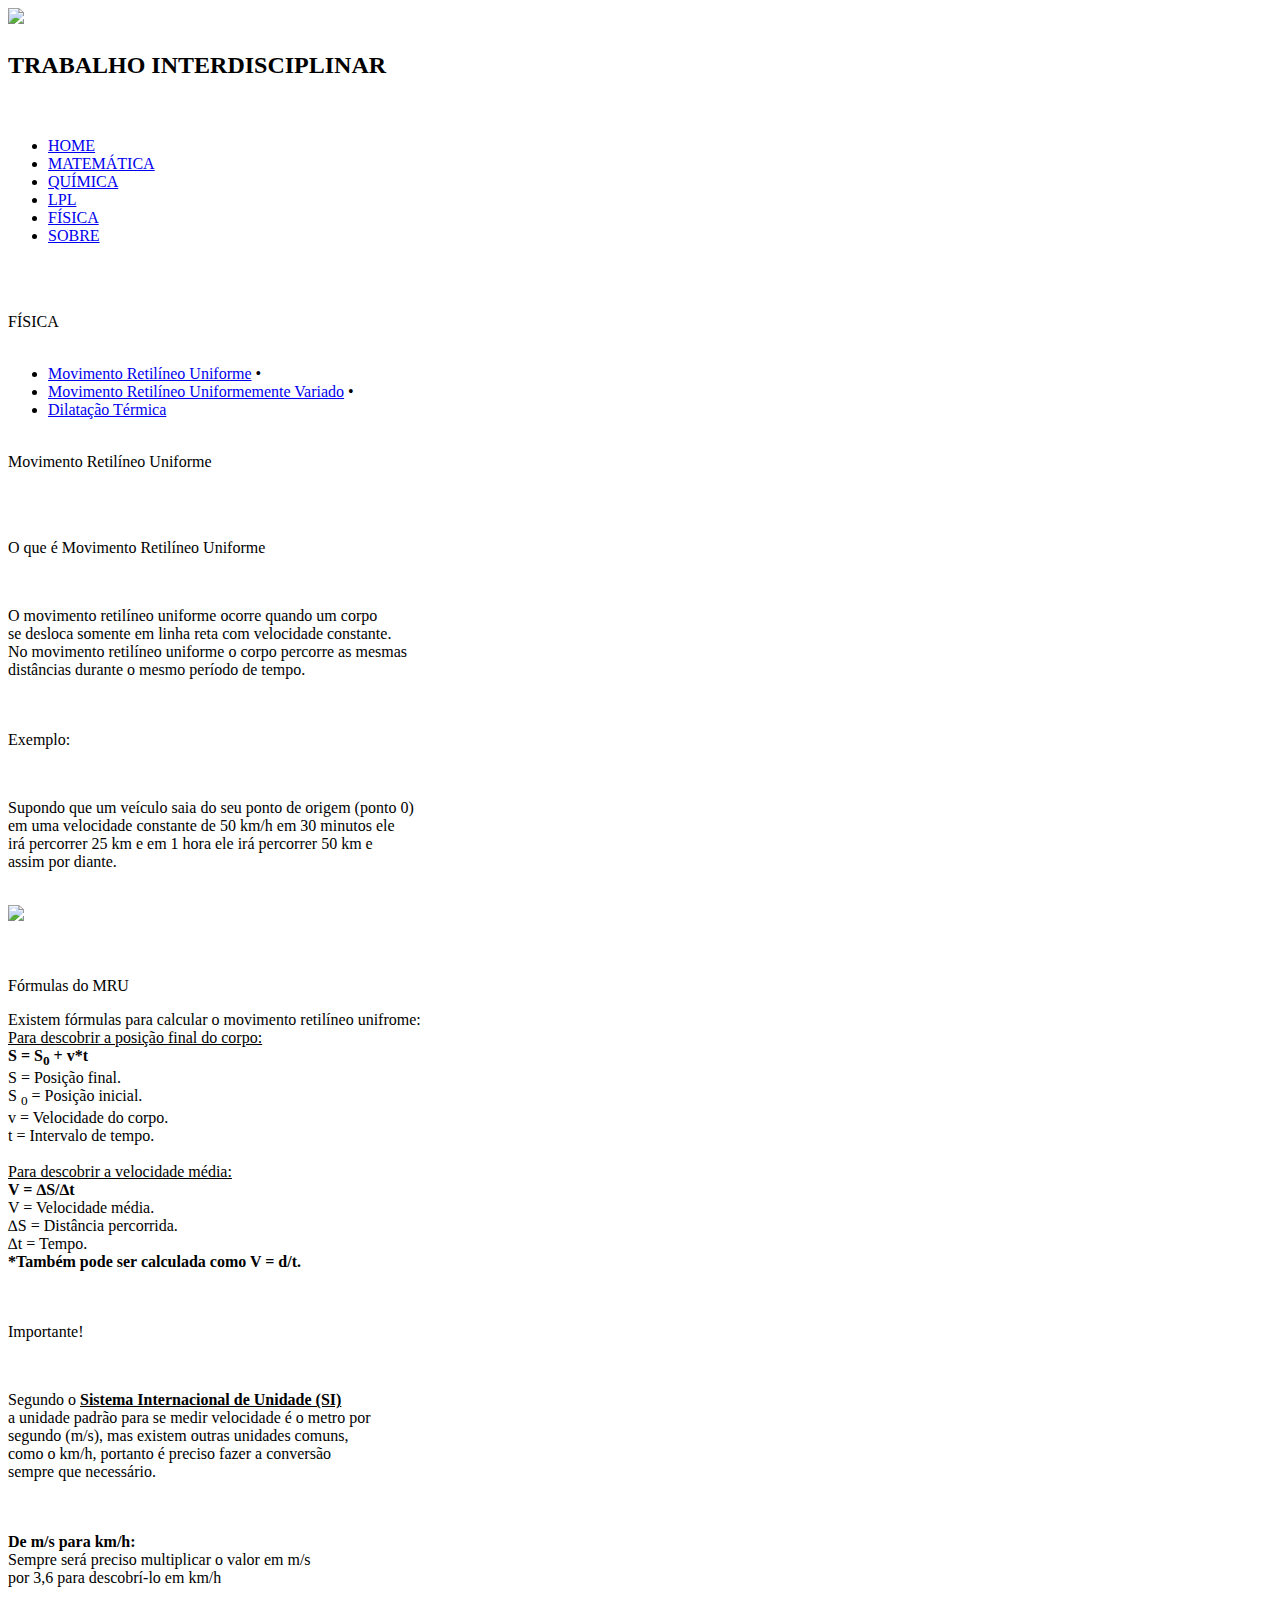
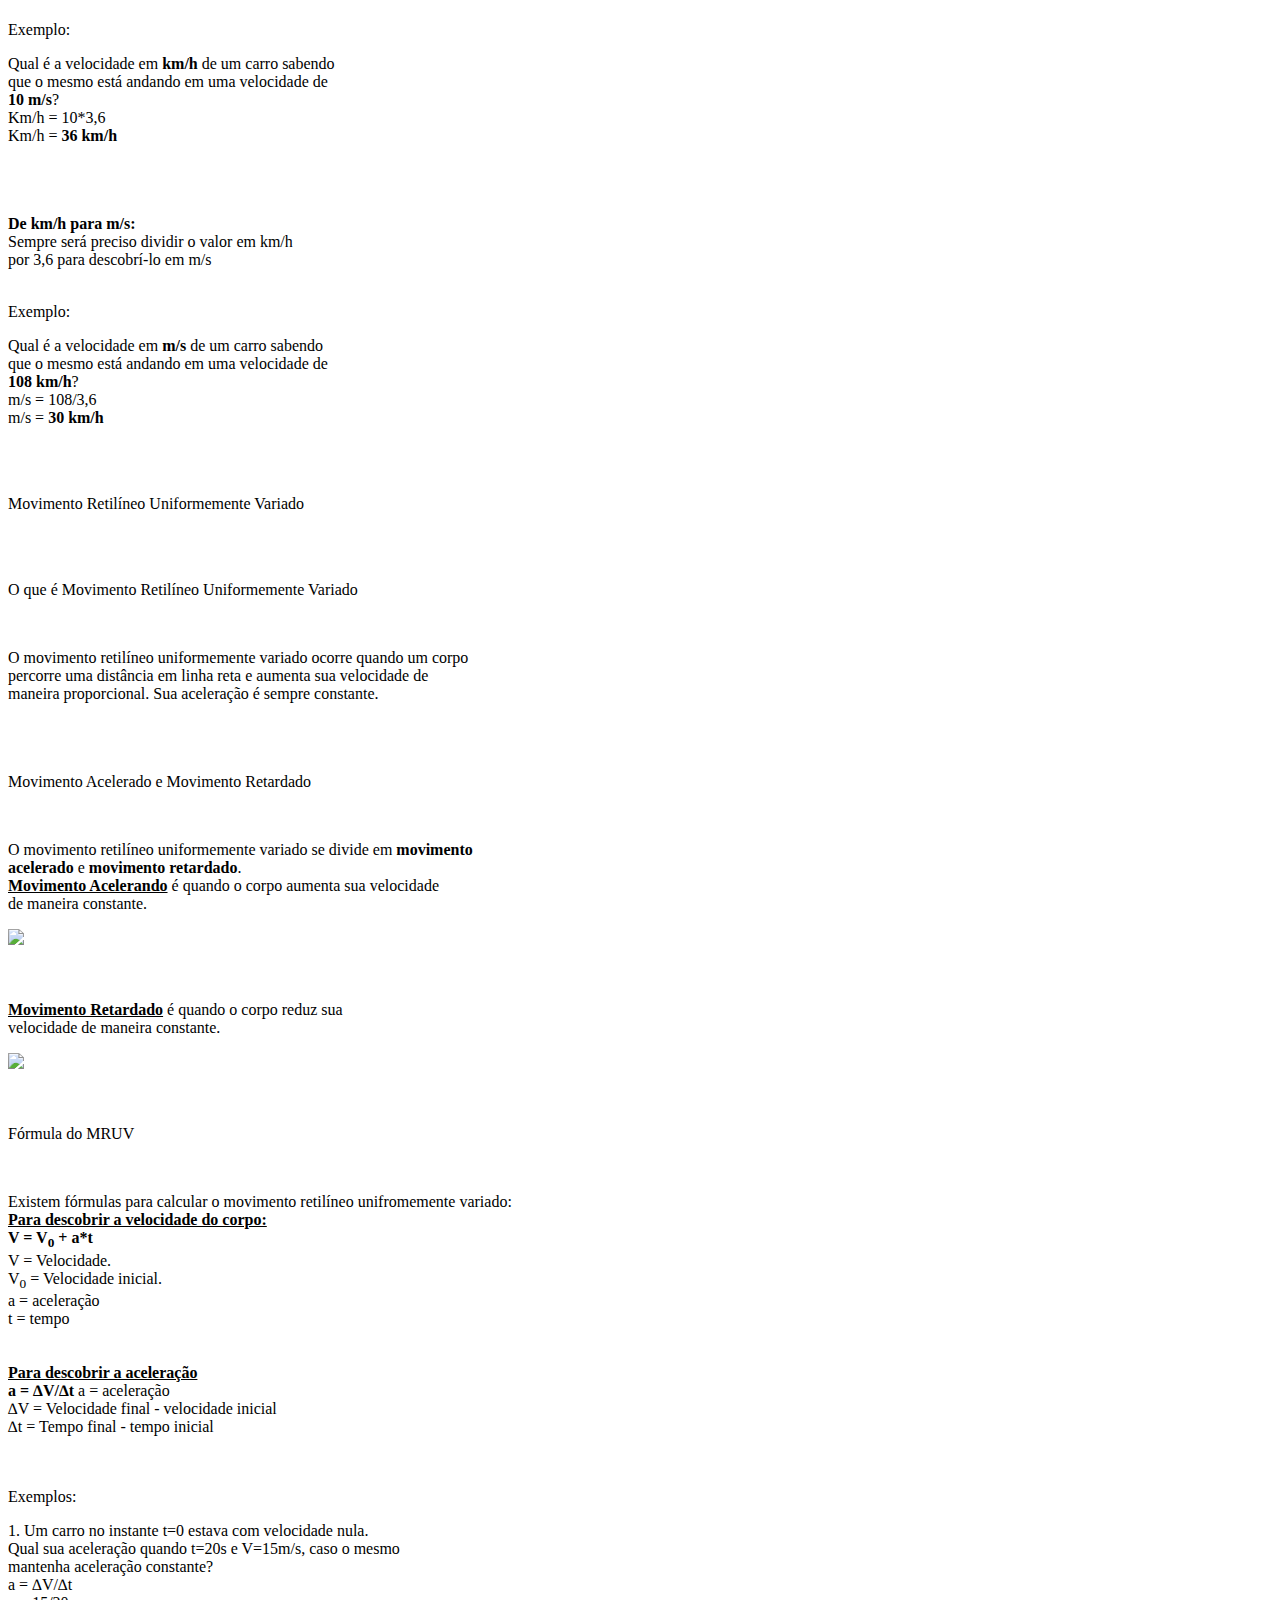
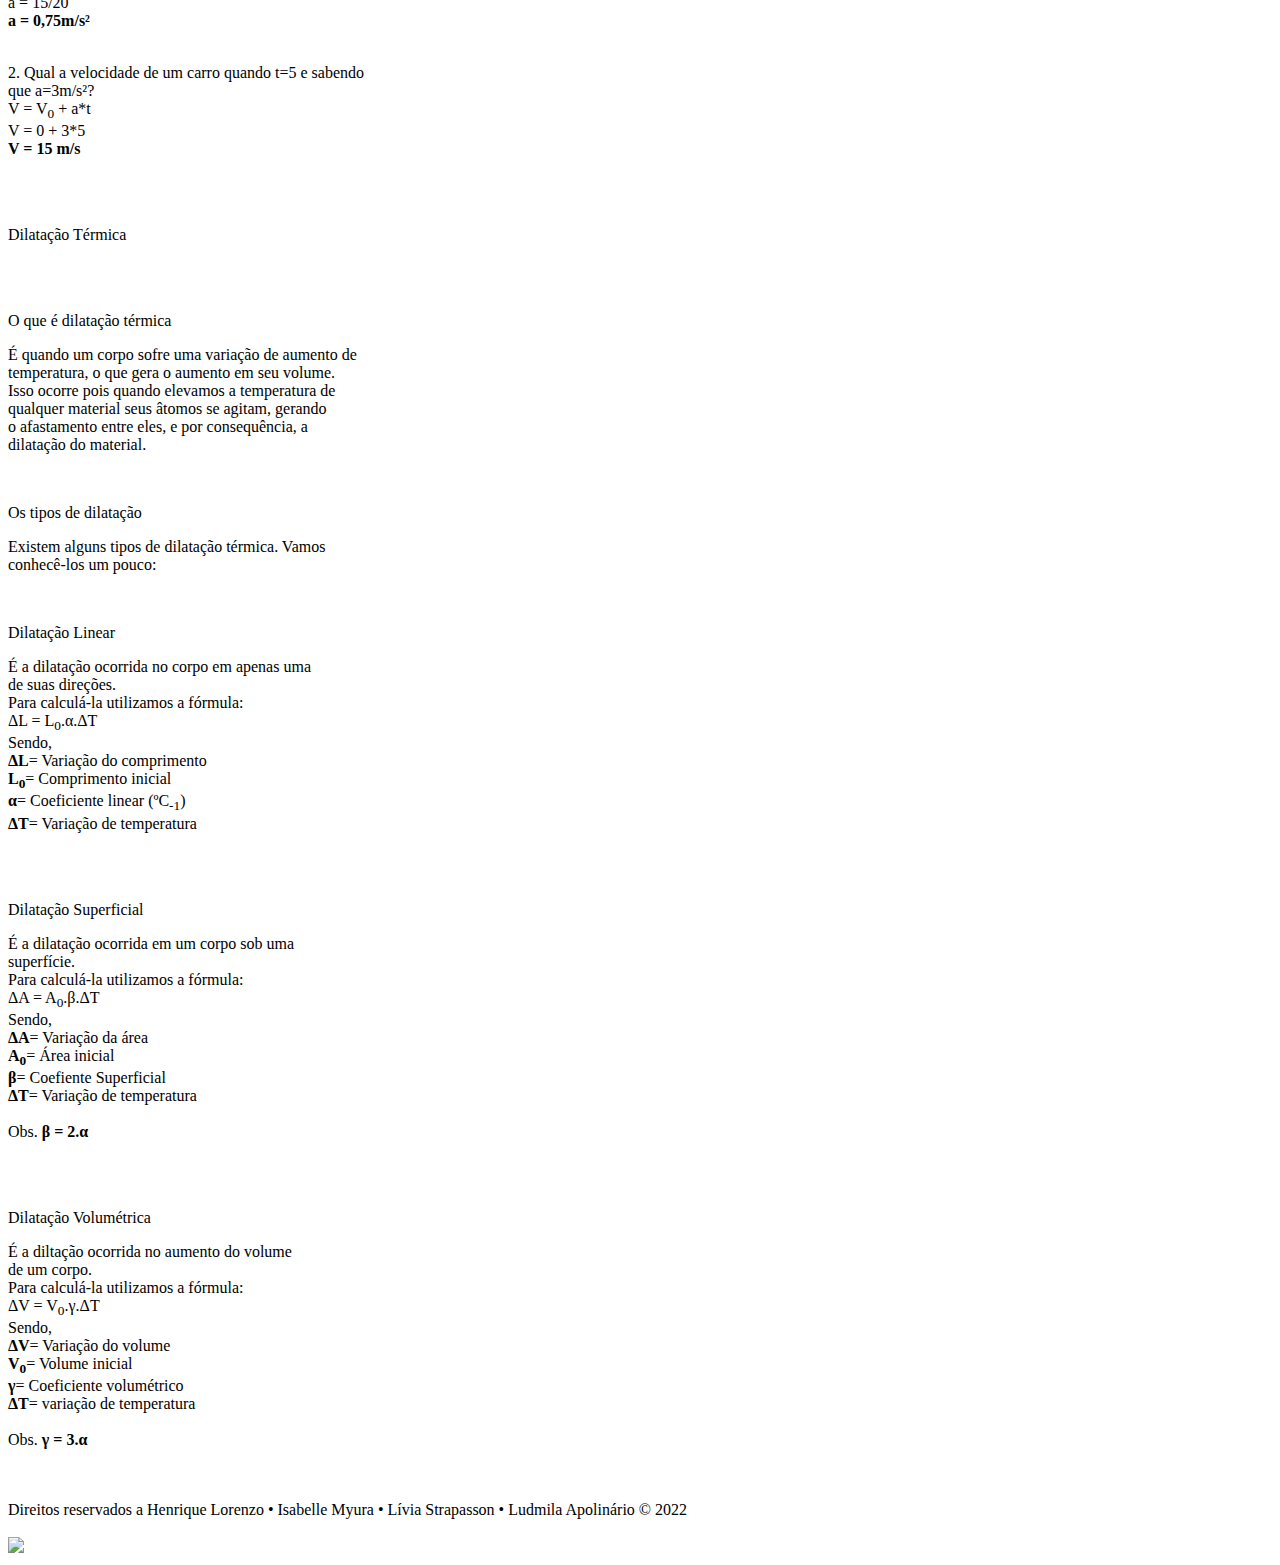
==== fisica.html @ 41723ebc "Add files via upload" ====
<!DOCTYPE html>
<html lang="pt-br">
<head>    
    
    <!-- Meta Tags -->
    <meta charset="UTF-8">
    <meta http-equiv="X-UA-Compatible" content="IE=edge">
    <meta name="viewport" content="width=device-width, initial-scale=1.0">
    <meta name="author" content="Henrique Lorenzo">
    <meta name="copyright" content="2022 © Henrique Lorenzo · Isabelle Myura · Lívia Strapasson · Ludmila Apolinário">
    <meta name="description" content="FÍSICA">
    <meta name="keywords" content="MRU, MRUV, Movimento, Uniforme, Variavél, Retilíneo, Dilatação termica">

    <!-- Título da página -->
    <title>TRABALHO INTERDISCIPLINAR - Física</title>

    <!-- Estilo CSS -->
    <link rel="stylesheet" href="../site_interdisciplinar/css/index.css">
    <link rel="stylesheet" href="../site_interdisciplinar/css/estilo_fisica.css">

</head>
<body>

    <!-- Cabeçalho -->
    <header>
            <title class="titulo_cabecalho"> TRABALHO INTERDISCIPLINAR </title>
        
        <!--Logo do site-->
        <div>
            <img class="logo" src="../site_interdisciplinar/imagens/polivalente.png">
        </div>

        <!--Título do site-->    
        <h2>
            <p class="titulo-site">
                TRABALHO INTERDISCIPLINAR
            </p>
        </h2> <br>
            
        <!--Barra de navegação do site-->
        <nav>
            <ul>
                <li>
                    <a href="index.html"> HOME </a>
                </li>
                <li>
                    <a href="matematica.html"> MATEMÁTICA </a>
                </li>
                <li>
                    <a href="quimica.html"> QUÍMICA </a>
                </li>
                <li>
                    <a href="lpl.html"> LPL </a>
                </li>
                <li>
                    <a href="fisica.html"> FÍSICA </a>
                </li>
                <li>
                    <a href="sobre.html"> SOBRE </a>
                </li>
            </ul>
        </nav>
    </header>

    <!-- Conteúdo principal -->
<main>
<br>
<section class="caixa">
        <br>

        <!-- Matéria -->
        <p id="titulo">
            FÍSICA <br> <br>
        </p>

        <!-- Barra de navegação dos temas -->
        <ul>
            <li>
                <a href="#mru">Movimento Retilíneo Uniforme</a> •
            </li>
            <li>
                <a href="#mruv">Movimento Retilíneo Uniformemente Variado</a> •
            </li>
            
            <li>
                <a href="#dt">Dilatação Térmica</a> <br> <br> 
            </li>
        </ul>
        
        <p id="mru">Movimento Retilíneo Uniforme </p> <br> <br>

        <p class="topicos">O que é Movimento Retilíneo Uniforme</p> <br> 

            <p class="materia">
                O movimento retilíneo uniforme ocorre quando um corpo <br>
                se desloca somente em linha reta com velocidade constante.<br>
                No movimento retilíneo uniforme o corpo percorre as mesmas <br>
                distâncias durante o mesmo período de tempo. <br> <br> <br>
            </p>

        <p class="topicos">Exemplo:</p> <br>

            <p class="materia">
                Supondo que um veículo saia do seu ponto de origem (ponto 0) <br>
                em uma velocidade constante de 50 km/h em 30 minutos ele <br>
                irá percorrer 25 km e em 1 hora ele irá percorrer 50 km e <br>
                assim por diante. <br> <br>
            </p>

        <img class="fotos" src="../site_interdisciplinar/imagens/mu.jpg"> <br> <br> <br>

        <p class="topicos">Fórmulas do MRU</p>

            <p class="materia">
                Existem fórmulas para calcular o movimento retilíneo unifrome: <br>
                <u> Para descobrir a posição final do corpo: </u> <br> 
                <strong> S = S<sub>0</sub> + v*t </strong> <br>
                S = Posição final. <br>
                S <sub>0</sub> = Posição inicial. <br>
                v = Velocidade do corpo. <br>
                t = Intervalo de tempo. <br> <br>
                <u> Para descobrir a velocidade média: </u> <br>
                <strong> V = ∆S/∆t </strong> <br>
                V = Velocidade média. <br>
                ∆S = Distância percorrida. <br>
                ∆t = Tempo. <br>
                <strong>*Também pode ser calculada como V = d/t. </strong> <br> <br> <br>
            </p>

        <p id="importante">Importante!</p> <br>

            <p class="materia">
                Segundo o <strong><u>Sistema Internacional de Unidade (SI)</u></strong> <br>
                a unidade padrão para se medir velocidade é o metro por <br>
                segundo (m/s), mas existem outras unidades comuns, <br>
                como o km/h, portanto é preciso fazer a conversão <br>
                sempre que necessário. <br> <br> <br>
            </p>

            <p class="materia">
                <strong>De m/s para km/h:</strong> <br>
                Sempre será preciso multiplicar o valor em m/s <br>
                por 3,6 para descobrí-lo em km/h <br> <br>
            </p>

        <p class="topicos">Exemplo:</p>

            <p class="materia">
                Qual é a velocidade em <strong>km/h</strong> de um carro sabendo <br>
                que o mesmo está andando em uma velocidade de <br>
                <strong>10 m/s</strong>?<br>
                Km/h = 10*3,6 <br>
                Km/h = <strong> 36 km/h </strong> <br> <br> <br> <br>
            </p>

            <p class="materia">
                <strong> De km/h para m/s: </strong><br>
                Sempre será preciso dividir o valor em km/h <br>
                por 3,6 para descobrí-lo em m/s <br> <br>
            </p>

        <p class="topicos">Exemplo:</p>

            <p class="materia">
                Qual é a velocidade em <strong>m/s</strong> de um carro sabendo <br>
                que o mesmo está andando em uma velocidade de <br>
                <strong>108 km/h</strong>?<br>
                m/s = 108/3,6 <br>
                m/s = <strong> 30 km/h</strong> <br> <br>
            </p>
</section>
<section class="caixa">
        <br>
        <p id="mruv">Movimento Retilíneo Uniformemente Variado </p> <br> <br>

        <p class="topicos">O que é Movimento Retilíneo Uniformemente Variado</p> <br>

            <p class="materia">
                O movimento retilíneo uniformemente variado ocorre quando um corpo <br>
                percorre uma distância em linha reta e aumenta sua velocidade de <br>
                maneira proporcional. Sua aceleração é sempre constante. <br> <br> <br> <br>

        <p class="topicos">Movimento Acelerado e Movimento Retardado</p> <br>

            <p class="materia">
                O movimento retilíneo uniformemente variado se divide em <strong>movimento <br>
                acelerado</strong> e <strong>movimento retardado</strong>. <br>
                <strong><u> Movimento Acelerando</u></strong> é quando o corpo aumenta sua velocidade <br>
                de maneira constante. <br>
            </p>

        <img src="../site_interdisciplinar/imagens/ma.png" class="fotos"> <br> <br> <br>

            <p class="materia">
                <strong><u> Movimento Retardado</u></strong> é quando o corpo reduz sua <br>
                velocidade de maneira constante. <br>
            </p>

        <img src="../site_interdisciplinar/imagens/mr.png" class="fotos"> <br> <br> <br>

        <p class="topicos">Fórmula do MRUV</p> <br>

            <p class="materia">
                Existem fórmulas para calcular o movimento retilíneo unifromemente variado: <br>
                <u><strong> Para descobrir a velocidade do corpo: </strong></u> <br> 
                    <strong> V = V<sub>0</sub> + a*t </strong> <br>
                    V = Velocidade. <br>
                    V<sub>0</sub> = Velocidade inicial. <br>
                    a = aceleração <br>
                    t = tempo <br> <br> <br>
                    <u><strong> Para descobrir a aceleração </strong></u> <br>
                    <strong> a = ∆V/∆t </strong>
                    a = aceleração <br>
                    ∆V = Velocidade final - velocidade inicial <br>
                    ∆t = Tempo final - tempo inicial <br> <br> <br>
            </p>

        <p class="topicos">Exemplos:</p>

            <p class="materia">
                1. Um carro no instante t=0 estava com velocidade nula. <br>
                Qual sua aceleração quando t=20s e V=15m/s, caso o mesmo <br>
                mantenha aceleração constante? <br>
                a = ∆V/∆t <br>
                a = 15/20 <br>
                <strong> a = 0,75m/s² </strong><br> <br>


            <p class="materia">
                2. Qual a velocidade de um carro quando t=5 e sabendo <br>
                que a=3m/s²? <br>
                V = V<sub>0</sub> + a*t <br>
                V = 0 + 3*5 <br>
                <strong> V = 15 m/s </strong> <br> <br>
            </p>
</section>
<section class="caixa">
        <br>
        <p id="dt">Dilatação Térmica </p> <br> <br>

        <p class="topicos">O que é dilatação térmica</p>

            <p class="materia">
                É quando um corpo sofre uma variação de aumento de <br>
                temperatura, o que gera o aumento em seu volume. <br>
                Isso ocorre pois quando elevamos a temperatura de <br>
                qualquer material seus âtomos se agitam, gerando <br>
                o afastamento entre eles, e por consequência, a <br>
                dilatação do material.
            </p> <br>

        <p class="topicos">Os tipos de dilatação</p> 

            <p class="materia">
                Existem alguns tipos de dilatação térmica. Vamos <br>
                conhecê-los um pouco:
            </p> <br>

        <p class="sub_topicos">Dilatação Linear</p>

            <p class="materia">
                É a dilatação ocorrida no corpo em apenas uma <br>
                de suas direções. <br>
                Para calculá-la utilizamos a fórmula: <br>
                ΔL = L<sub>0</sub>.α.ΔT <br>
                Sendo, <br>
                <strong>ΔL</strong>= Variação do comprimento <br>
                <strong>L<sub>0</sub></strong>= Comprimento inicial <br>
                <strong>α</strong>= Coeficiente linear (ºC<sub>-1</sub>) <br>
                <strong>ΔT</strong>= Variação de temperatura 
            </p> <br> <br>

        <p class="sub_topicos">Dilatação Superficial</p>

            <p class="materia">
                É a dilatação ocorrida em um corpo sob uma <br>
                superfície. <br>
                Para calculá-la utilizamos a fórmula: <br>
                ΔA = A<sub>0</sub>.β.ΔT <br>
                Sendo, <br>
                <strong>ΔA</strong>= Variação da área <br>
                <strong>A<sub>0</sub></strong>= Área inicial <br>
                <strong>β</strong>= Coefiente Superficial <br>
                <strong>ΔT</strong>= Variação de temperatura <br> <br>
                Obs. <strong>β = 2.α</strong>
            </p> <br> <br>

        <p class="sub_topicos">Dilatação Volumétrica</p>

            <p class="materia">
                É a diltação ocorrida no aumento do volume <br>
                de um corpo. <br>
                Para calculá-la utilizamos a fórmula: <br>
                ΔV = V<sub>0</sub>.γ.ΔT <br>
                Sendo, <br>
                <strong>ΔV</strong>= Variação do volume <br>
                <strong>V<sub>0</sub></strong>= Volume inicial <br>
                <strong>γ</strong>= Coeficiente volumétrico <br>
                <strong>ΔT</strong>= variação de temperatura <br> <br>
                Obs. <strong>γ = 3.α</strong>
            </p> <br>
</section>
</main>

    <!--Rodapé-->
    <br>
    <footer id="footer"> Direitos reservados a Henrique Lorenzo • Isabelle Myura • Lívia Strapasson • Ludmila Apolinário © 2022 <br> <br>
        <img id="fotos" src="../site_interdisciplinar/imagens/logo.jpeg">
    </footer> 
</body>
</html>
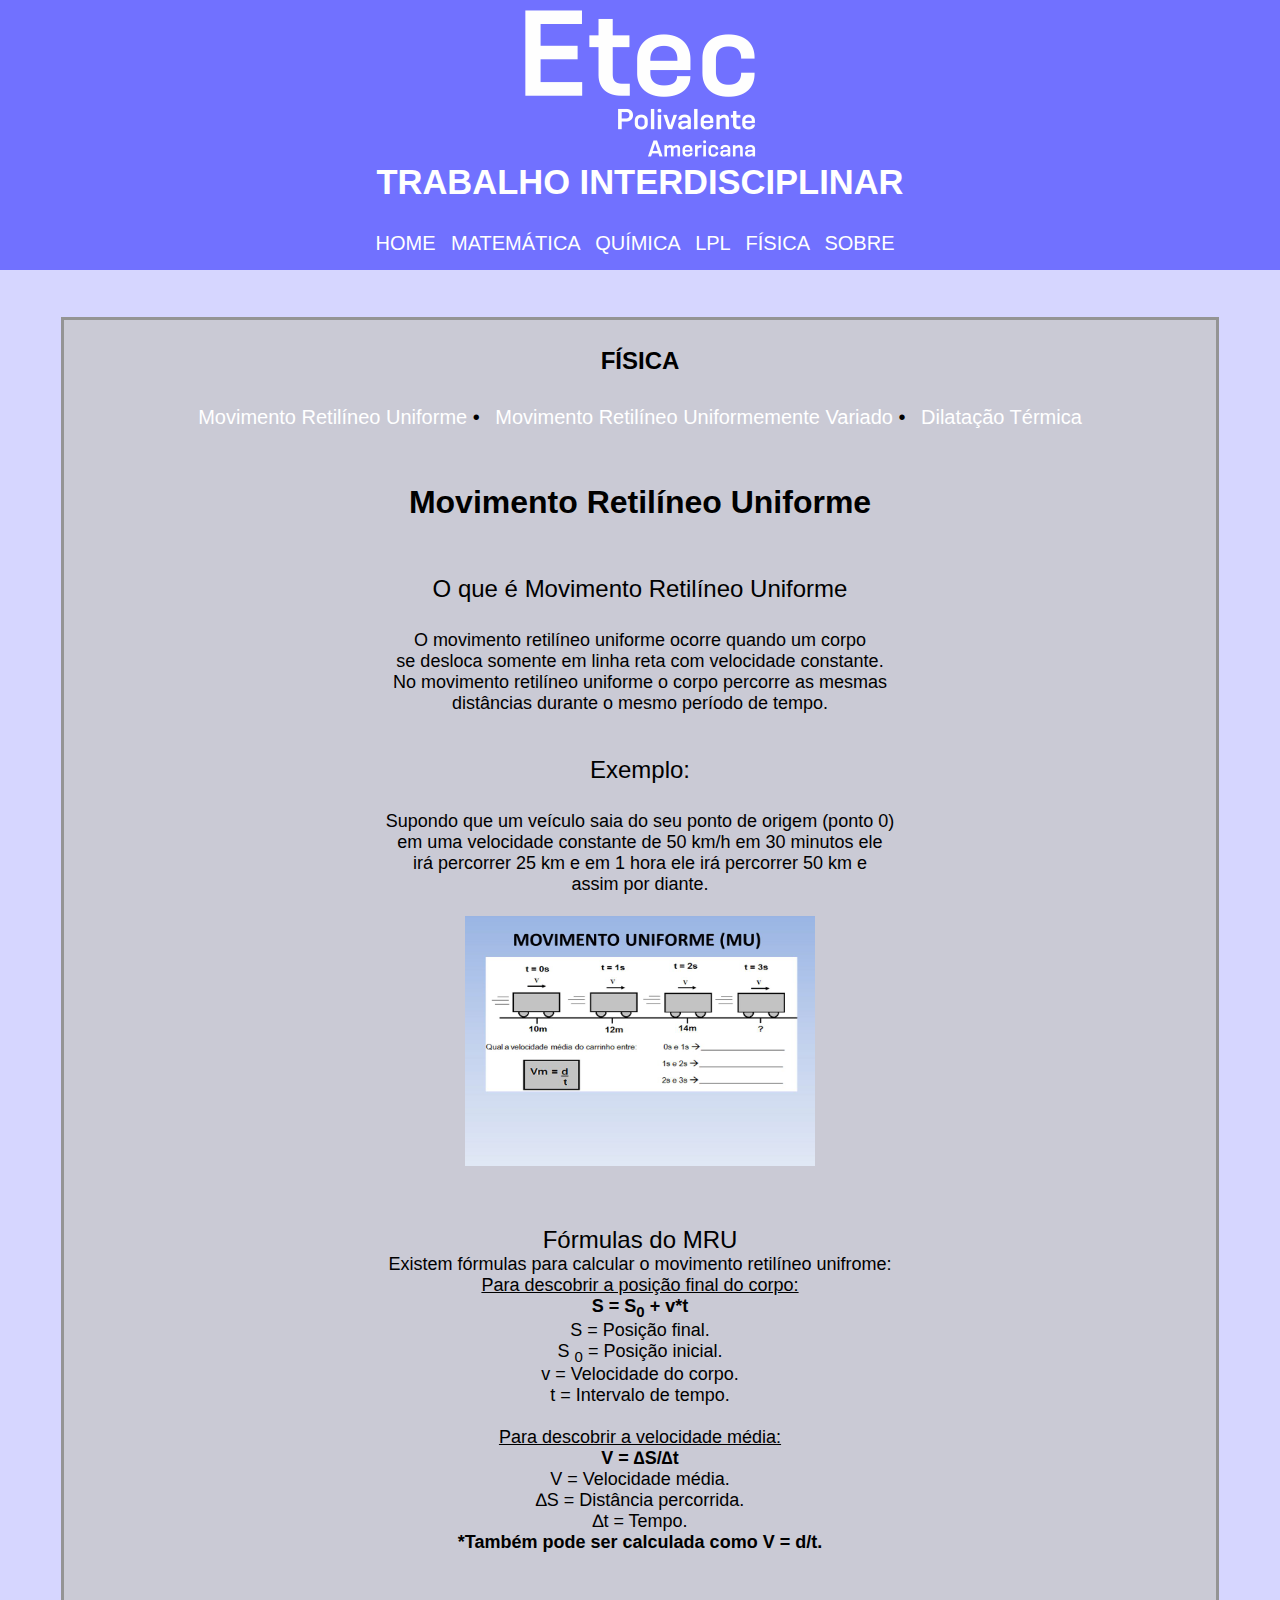
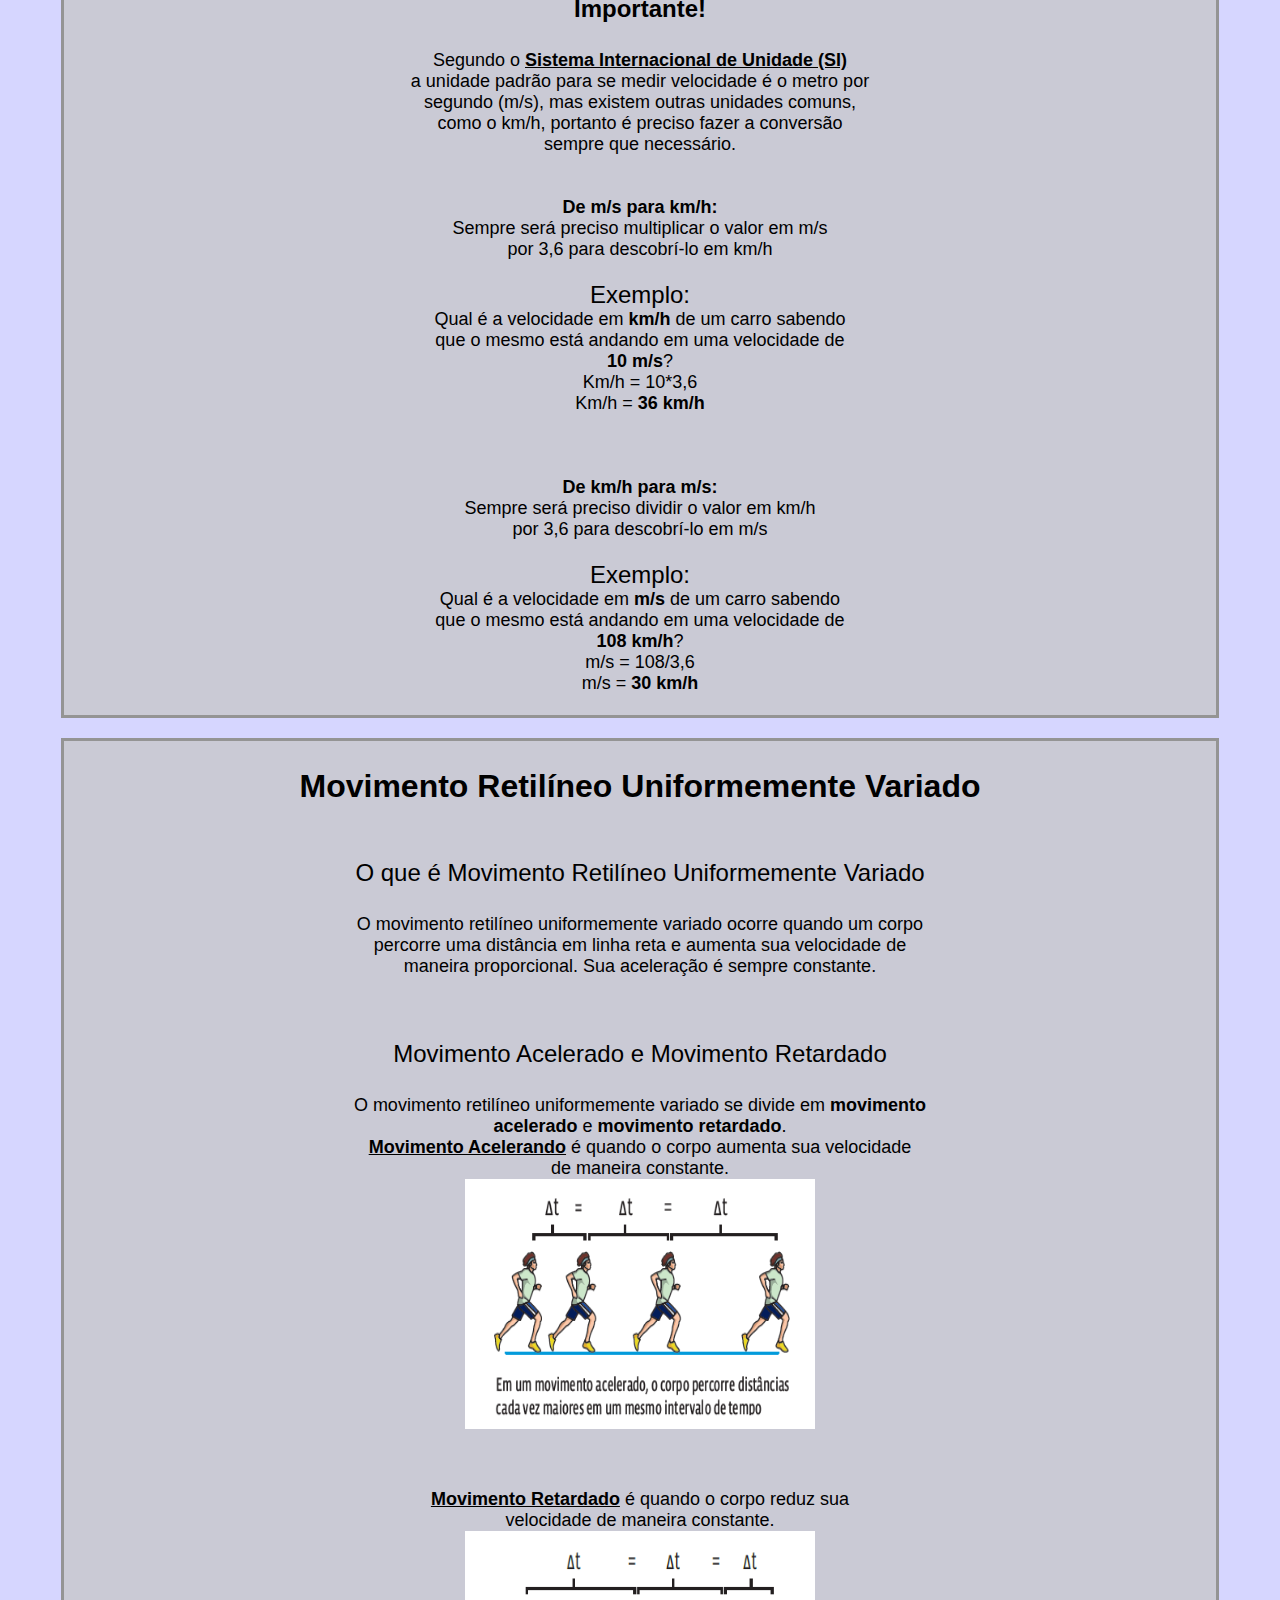
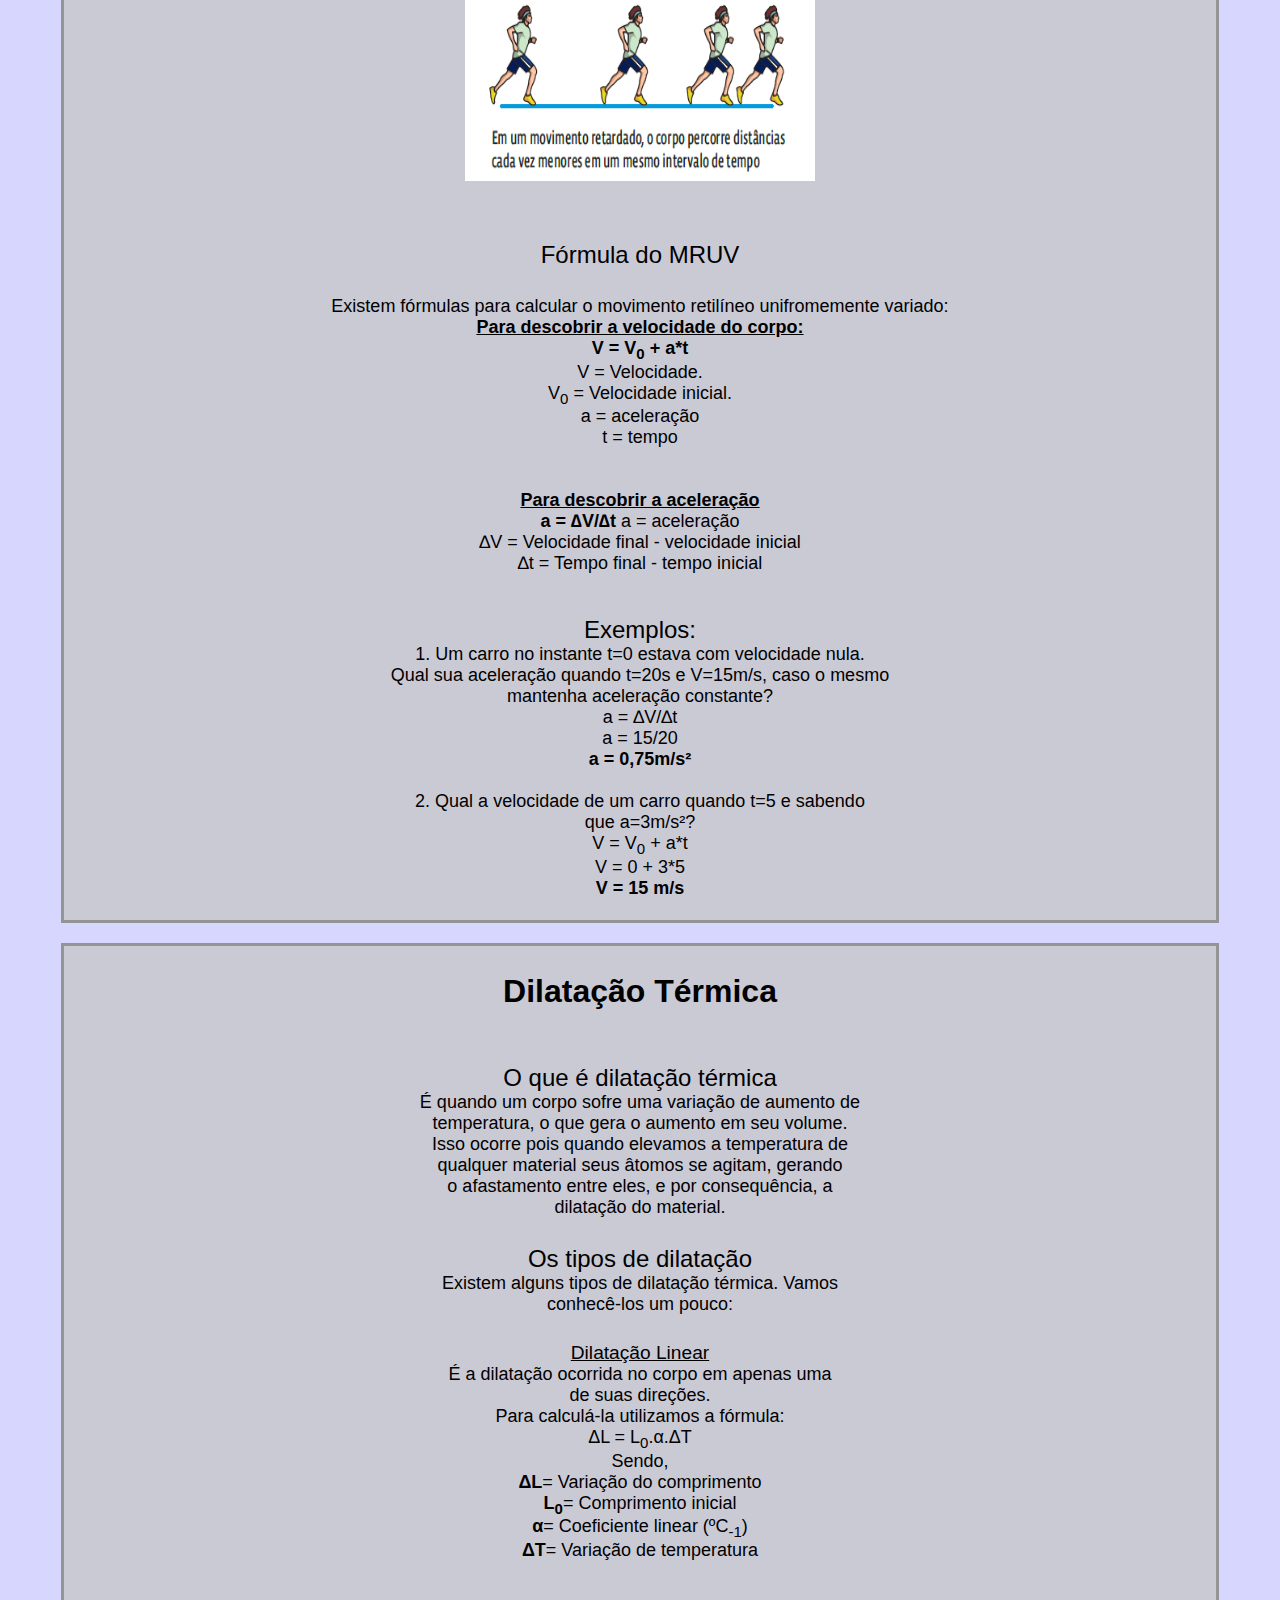
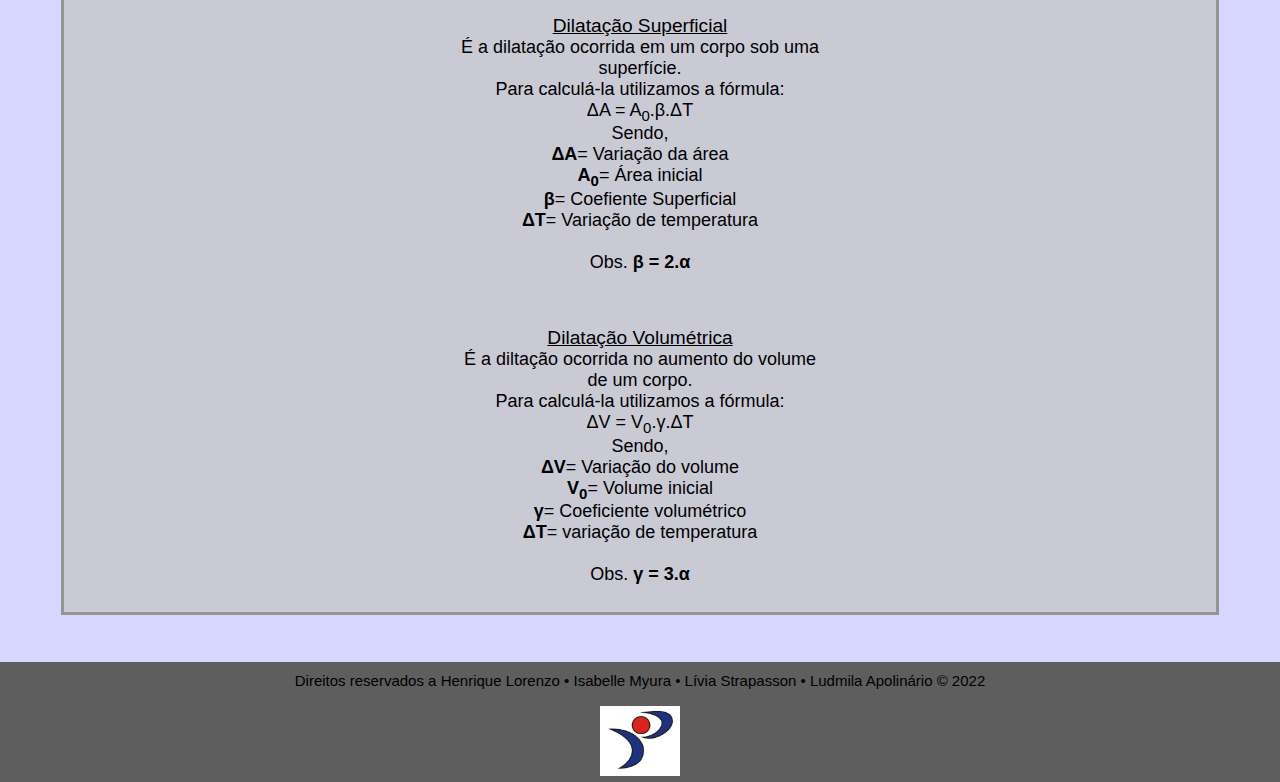
==== commit e70144da: "Update fisica.html" ====
--- a/fisica.html
+++ b/fisica.html
@@ -15,8 +15,8 @@
     <title>TRABALHO INTERDISCIPLINAR - Física</title>
 
     <!-- Estilo CSS -->
-    <link rel="stylesheet" href="../site_interdisciplinar/css/index.css">
-    <link rel="stylesheet" href="../site_interdisciplinar/css/estilo_fisica.css">
+    <link rel="stylesheet" href="css/index.css">
+    <link rel="stylesheet" href="css/estilo_fisica.css">
 
 </head>
 <body>
@@ -27,7 +27,7 @@
         
         <!--Logo do site-->
         <div>
-            <img class="logo" src="../site_interdisciplinar/imagens/polivalente.png">
+            <img class="logo" src="imagens/polivalente.png">
         </div>
 
         <!--Título do site-->    
@@ -107,7 +107,7 @@
                 assim por diante. <br> <br>
             </p>
 
-        <img class="fotos" src="../site_interdisciplinar/imagens/mu.jpg"> <br> <br> <br>
+        <img class="fotos" src="imagens/mu.jpg"> <br> <br> <br>
 
         <p class="topicos">Fórmulas do MRU</p>
 
@@ -189,14 +189,14 @@
                 de maneira constante. <br>
             </p>
 
-        <img src="../site_interdisciplinar/imagens/ma.png" class="fotos"> <br> <br> <br>
+        <img src="imagens/ma.png" class="fotos"> <br> <br> <br>
 
             <p class="materia">
                 <strong><u> Movimento Retardado</u></strong> é quando o corpo reduz sua <br>
                 velocidade de maneira constante. <br>
             </p>
 
-        <img src="../site_interdisciplinar/imagens/mr.png" class="fotos"> <br> <br> <br>
+        <img src="imagens/mr.png" class="fotos"> <br> <br> <br>
 
         <p class="topicos">Fórmula do MRUV</p> <br>
 
@@ -305,7 +305,7 @@
     <!--Rodapé-->
     <br>
     <footer id="footer"> Direitos reservados a Henrique Lorenzo • Isabelle Myura • Lívia Strapasson • Ludmila Apolinário © 2022 <br> <br>
-        <img id="fotos" src="../site_interdisciplinar/imagens/logo.jpeg">
+        <img id="fotos" src="imagens/logo.jpeg">
     </footer> 
 </body>
-</html>+</html>
--- a/css/index.css
+++ b/css/index.css
@@ -0,0 +1,61 @@
+/* Zerando margem e espaçamento */
+*{
+    margin: 0px;
+    padding: 0px;
+}
+
+/* Cabeçalho */
+header{
+    background-color: rgba(95, 95, 255, 0.85);
+    padding: 10px;
+    text-align: center;
+    height: 250px;
+}
+
+
+/* Corpo */
+body{
+    background-color: rgb(214, 214, 255);
+    font-family: Arial, Helvetica, sans-serif;
+    font-size: 23px;
+    color: black;
+}
+
+/* Rodapé */
+footer{
+    font-family: 'Gill Sans', 'Gill Sans MT', Calibri, 'Trebuchet MS', sans-serif;
+    font-size: 15px;
+    text-align: center;
+    padding: 10px;
+    background-color: rgb(94, 94, 94);
+    height: 40px;
+}
+
+/*Barra de controle do site*/
+.titulo-site{
+    color:white;
+    display: inline-block;
+}
+
+li{
+    list-style: none;
+    display: inline;
+    margin-right: 10px;
+    font-size: 20px;
+}
+
+/* Formatação dos links */
+a{
+    text-decoration: none;
+    color: black;
+}
+
+a:link, a:visited{
+    color: rgb(255, 255, 255);
+}
+
+/* Trocar cor do link quando o cursor estiver em cima */
+a:hover{
+    background: rgb(134, 134, 134);
+    border-radius: 20px 20px;
+}--- a/css/estilo_fisica.css
+++ b/css/estilo_fisica.css
@@ -0,0 +1,73 @@
+/* Menu */
+main{
+    text-align: center;
+    font-family: Arial, Helvetica, sans-serif;
+}
+
+/* Borda */
+.caixa{
+    margin: 20px auto;
+    border: 3px solid rgb(148, 148, 148);
+    background-color: rgba(196, 196, 196, 0.719);
+    width: 90%;
+}
+
+/* Título do tema abordado */
+#titulo{
+    font-family: Arial, Helvetica, sans-serif;
+    font-size: x-large;
+    font-weight: bold;
+}
+
+/* Tópicos do tema abordado */
+.topicos{
+    font-size: x-large;
+}
+
+.sub_topicos{
+    font-size: smaller;
+    text-decoration: underline;
+}
+
+#importante{
+    font-size: x-large;
+    font-weight: bold;
+}
+
+/* Âncoras */
+#mru{
+    font-size: xx-large;
+    font-weight: bold;
+}
+
+#mruv{
+    font-size: xx-large;
+    font-weight: bold;
+}
+
+#dt{
+    font-size: xx-large;
+    font-weight: bold;
+}
+
+/* Conteúdo */
+.materia{
+    font-size: large;
+}
+
+/* Imagens */
+.fotos{
+    width: 350px;
+    height: 250px;
+}
+
+/* Rodapé */
+footer{
+    height: 100px;
+}
+
+/* Imagem rodapé */
+#fotos{
+    width: 80px;
+    height: 70px;
+}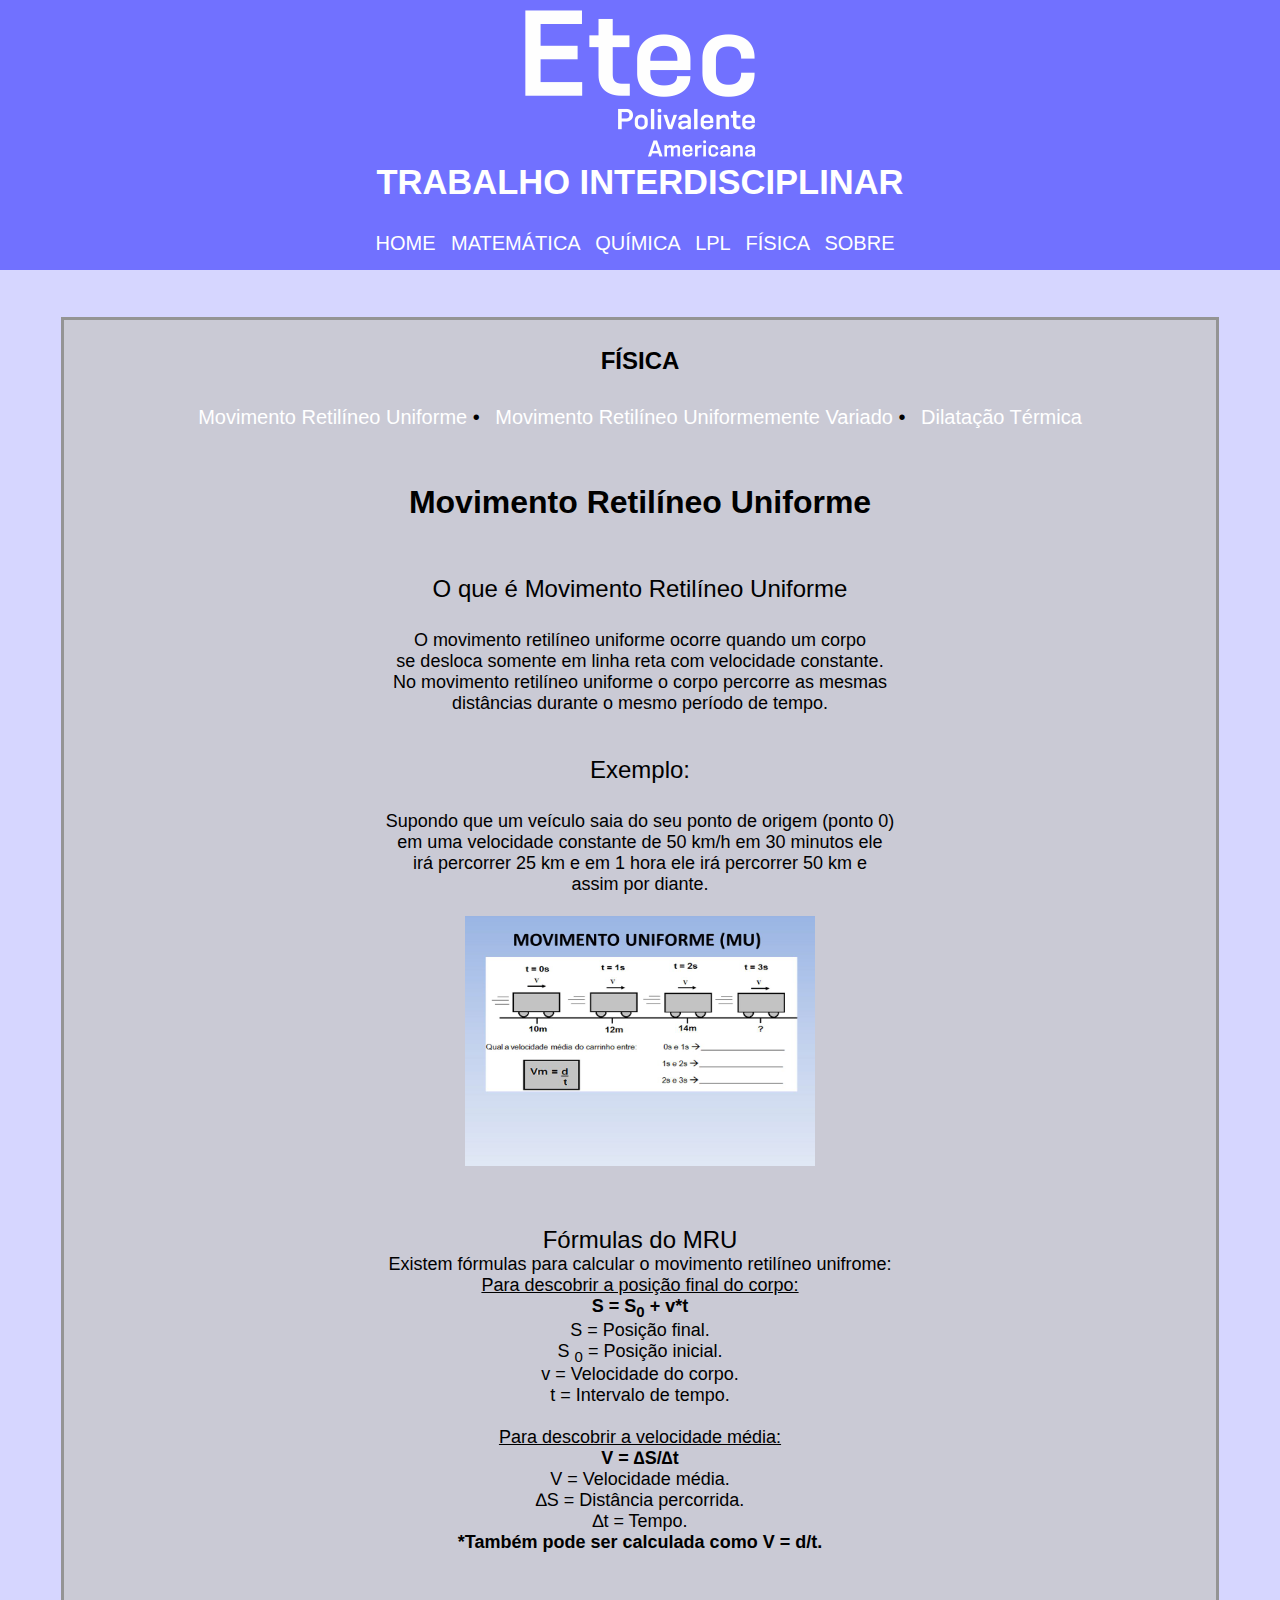
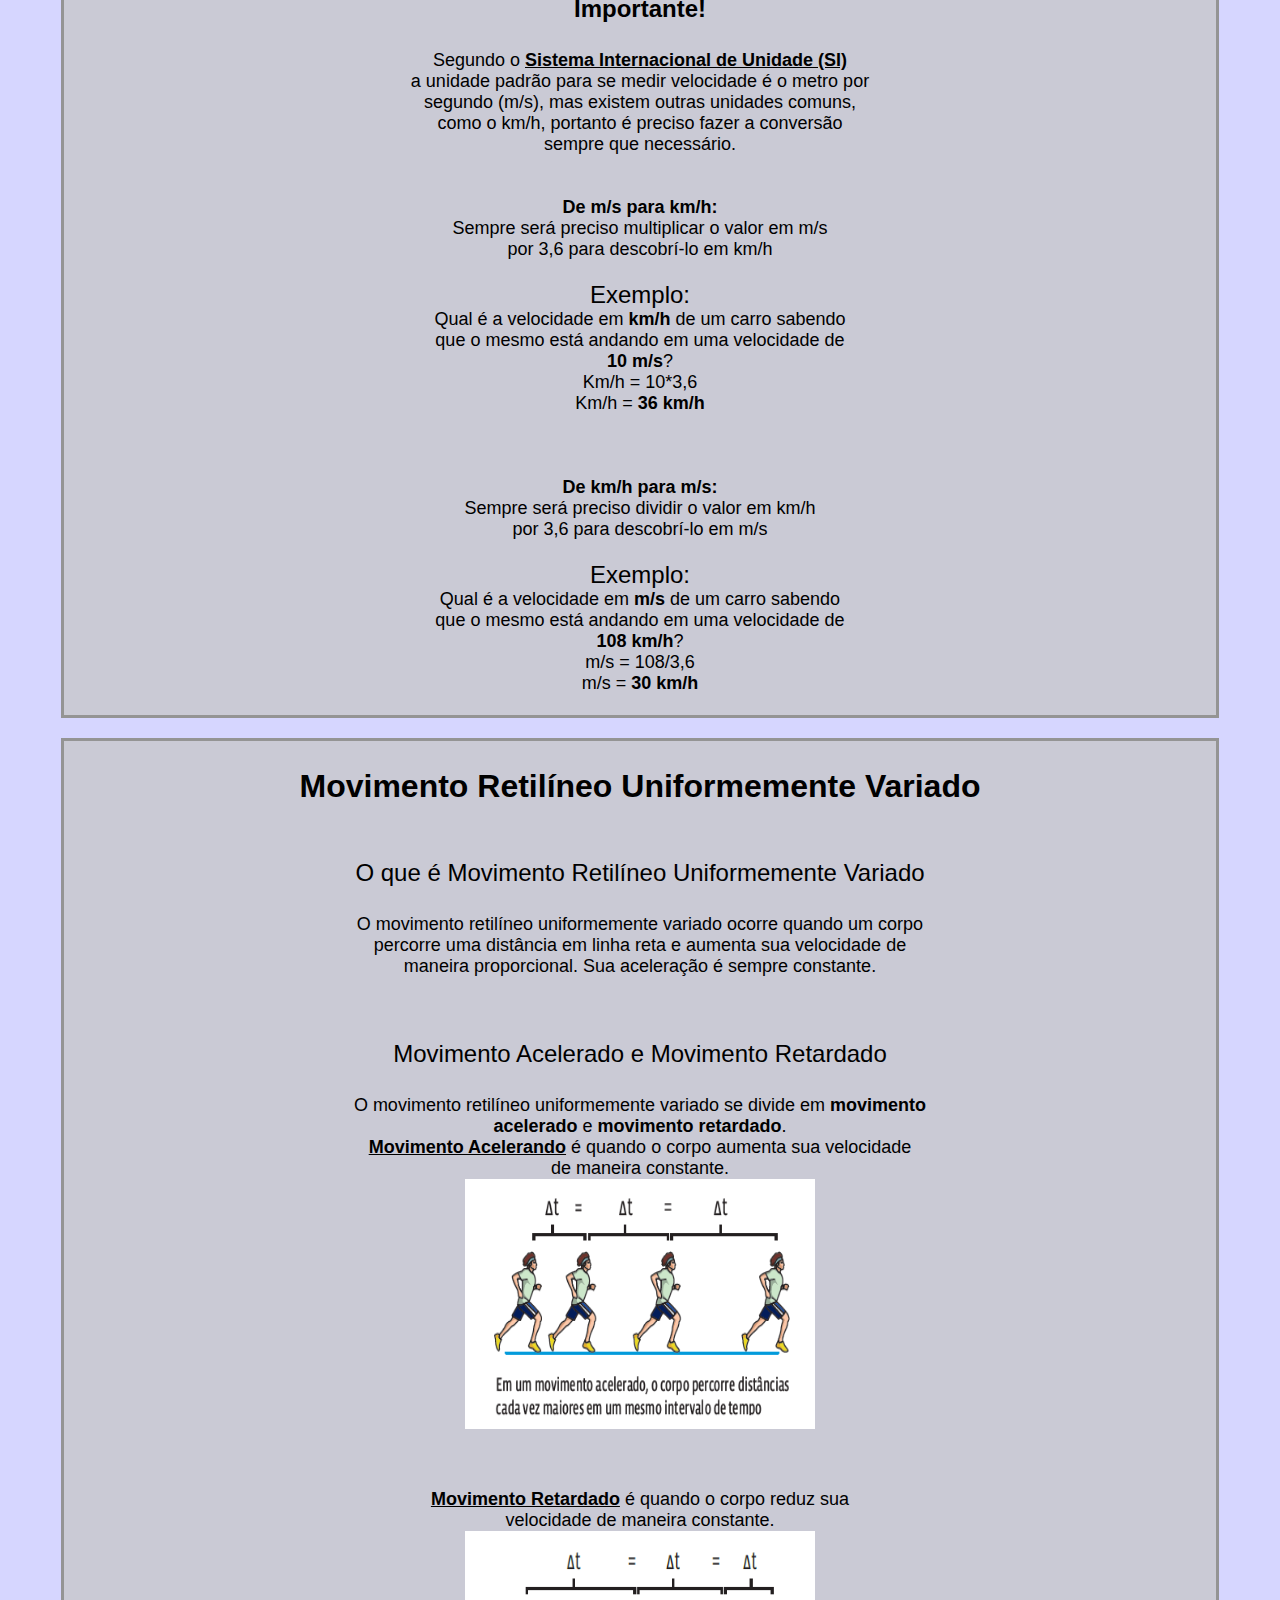
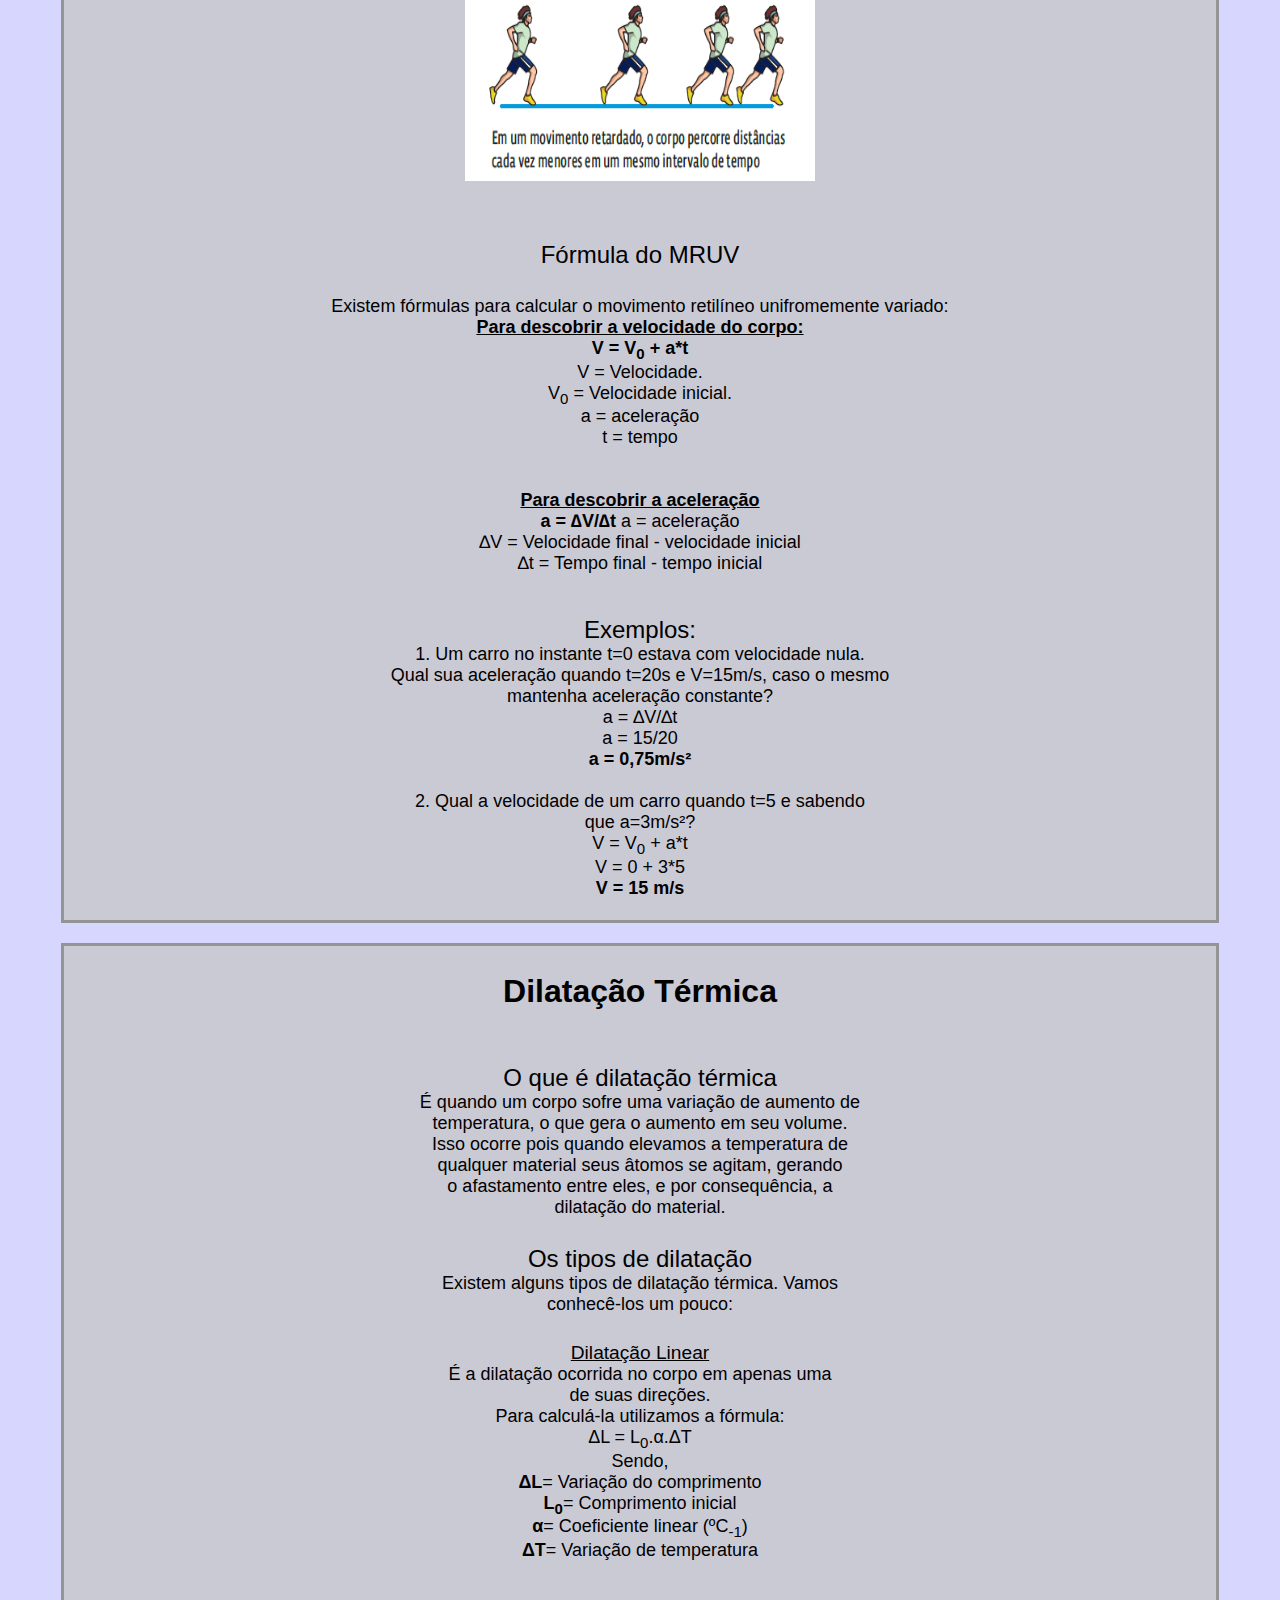
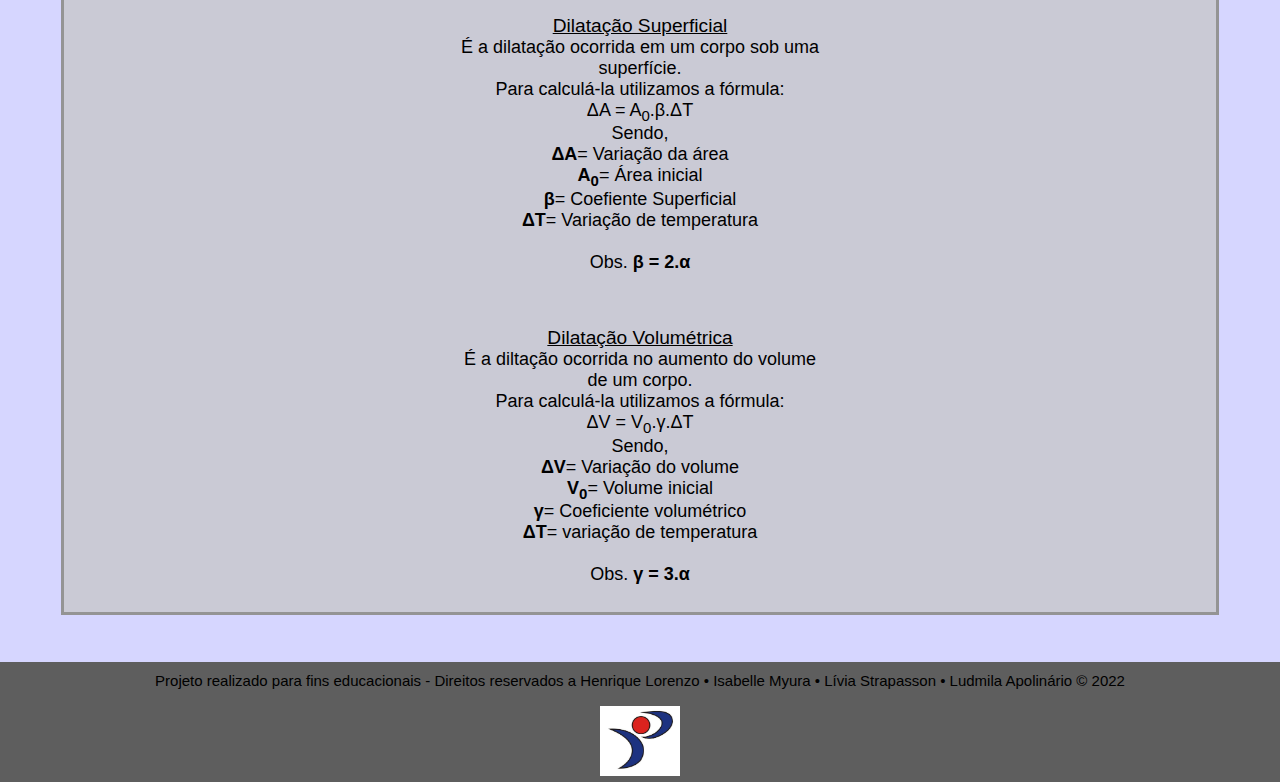
==== commit 63b19ebd: "Update fisica.html" ====
--- a/fisica.html
+++ b/fisica.html
@@ -304,7 +304,7 @@
 
     <!--Rodapé-->
     <br>
-    <footer id="footer"> Direitos reservados a Henrique Lorenzo • Isabelle Myura • Lívia Strapasson • Ludmila Apolinário © 2022 <br> <br>
+    <footer id="footer"> Projeto realizado para fins educacionais - Direitos reservados a Henrique Lorenzo • Isabelle Myura • Lívia Strapasson • Ludmila Apolinário © 2022 <br> <br>
         <img id="fotos" src="imagens/logo.jpeg">
     </footer> 
 </body>
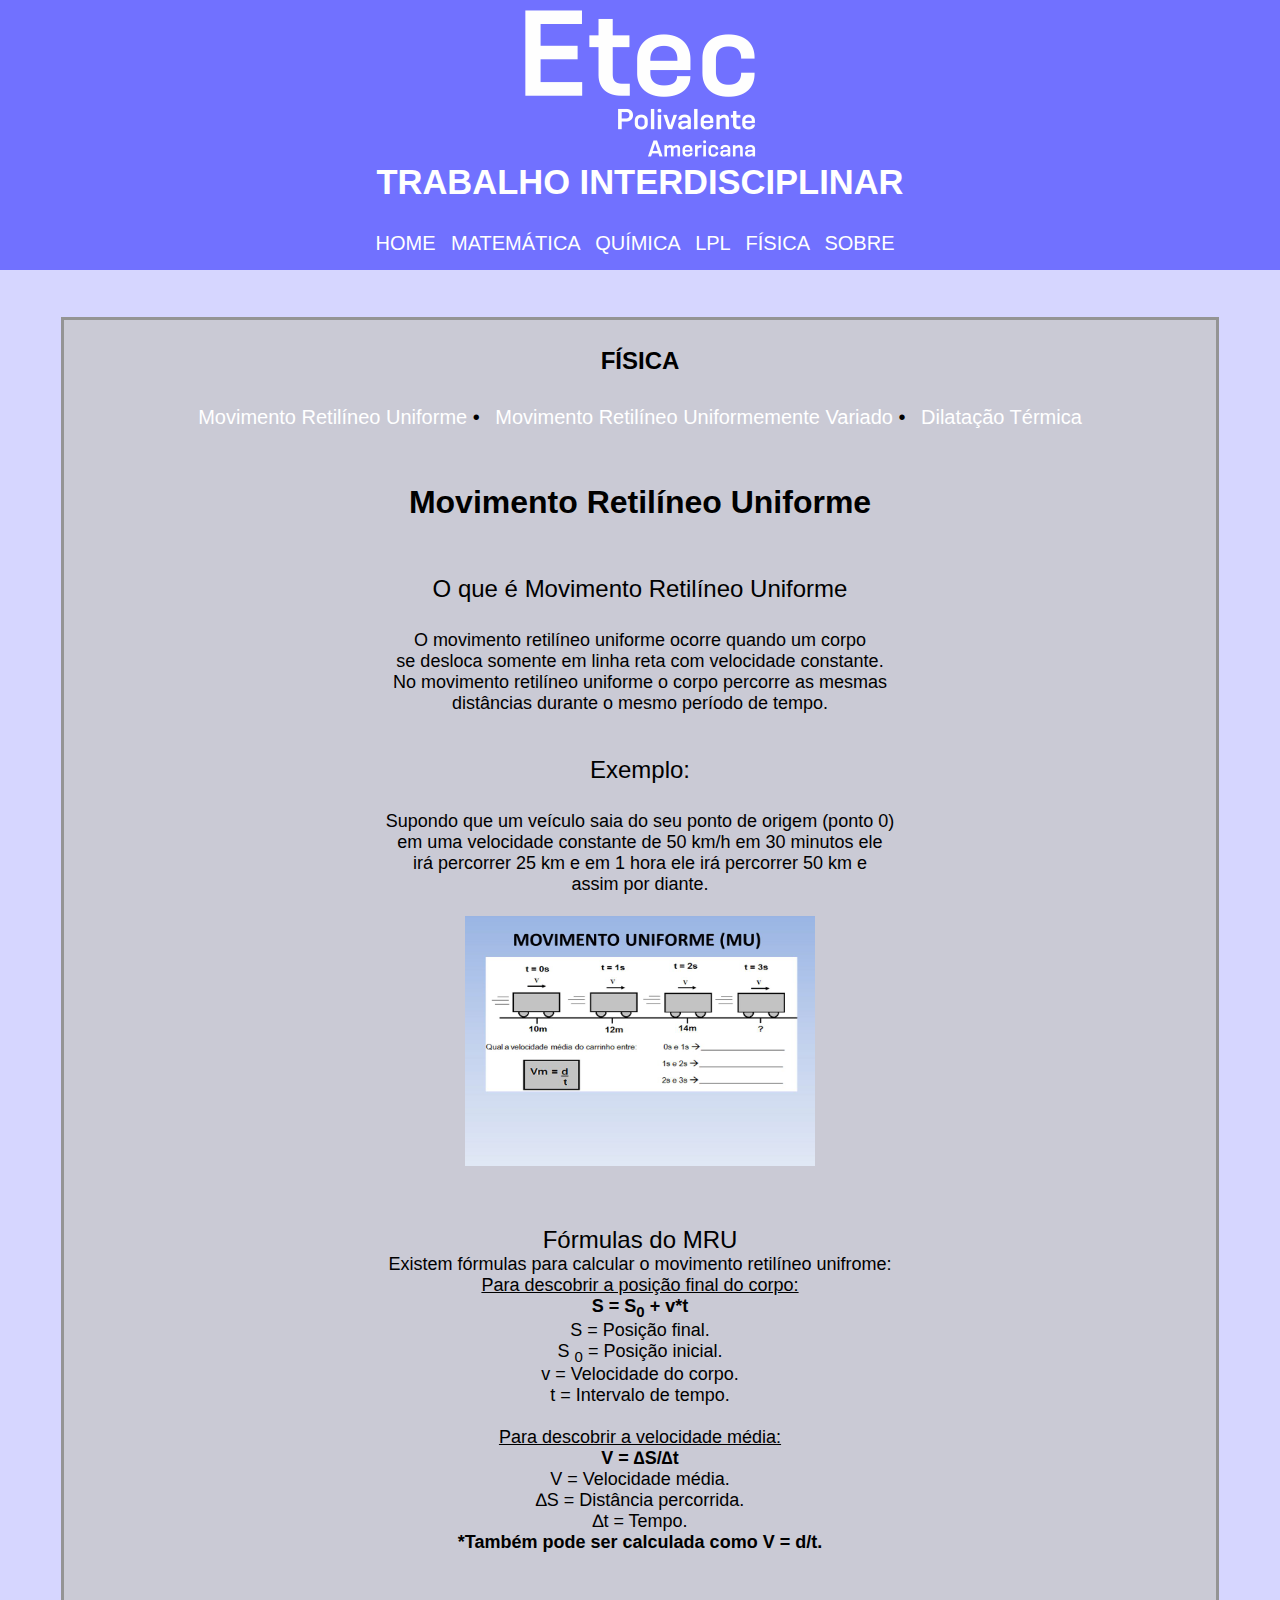
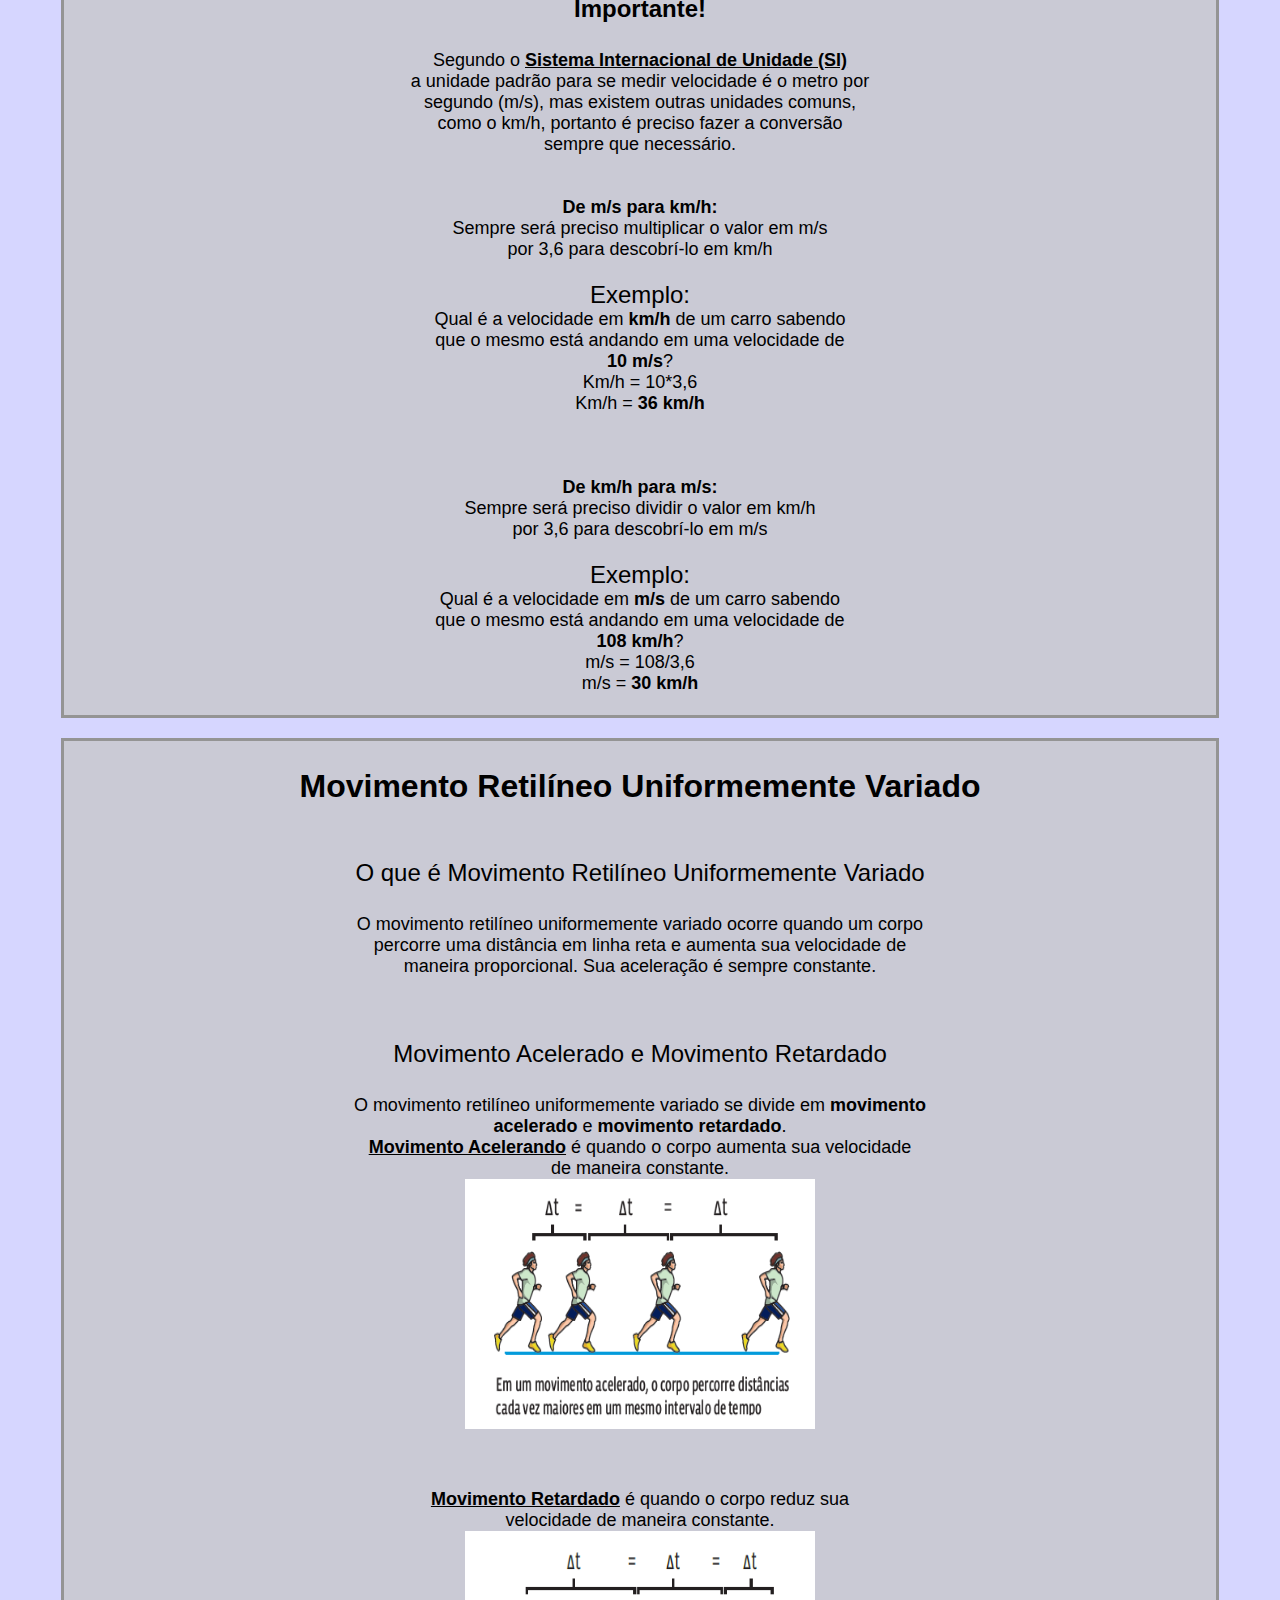
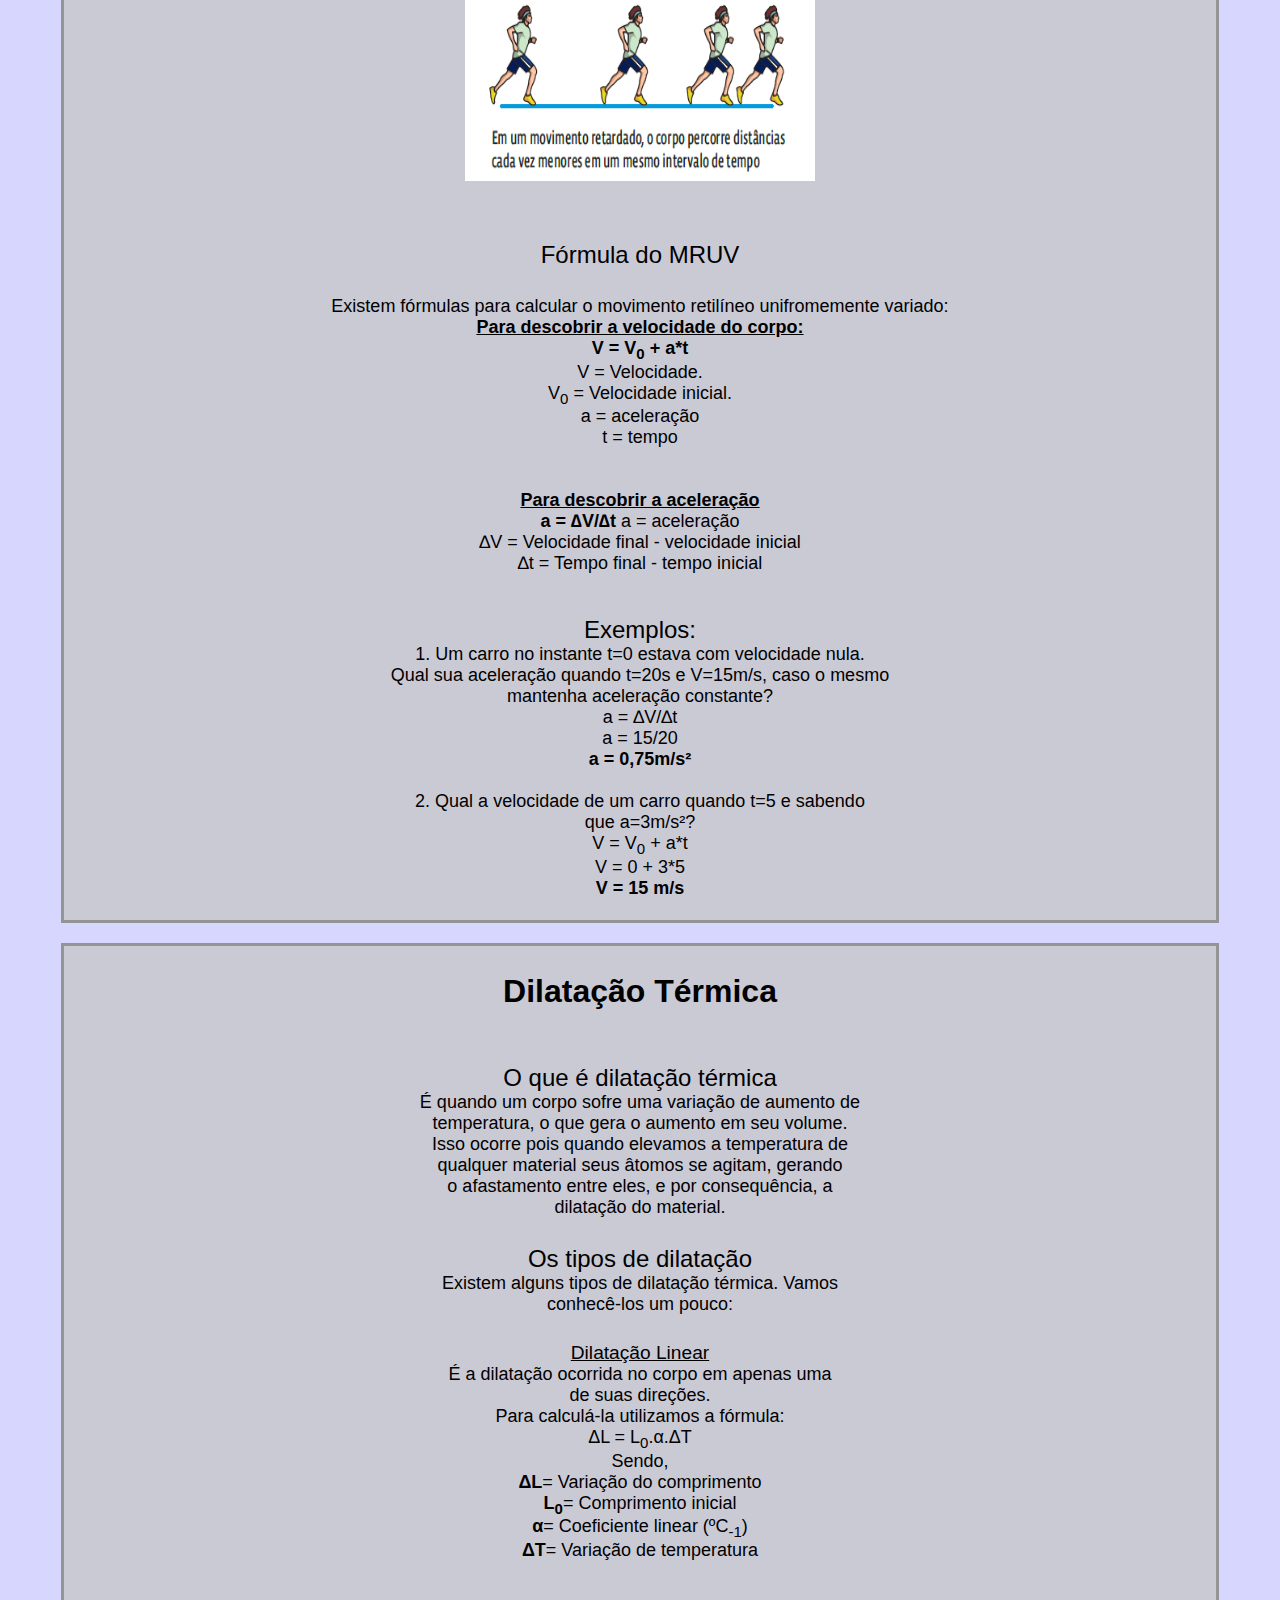
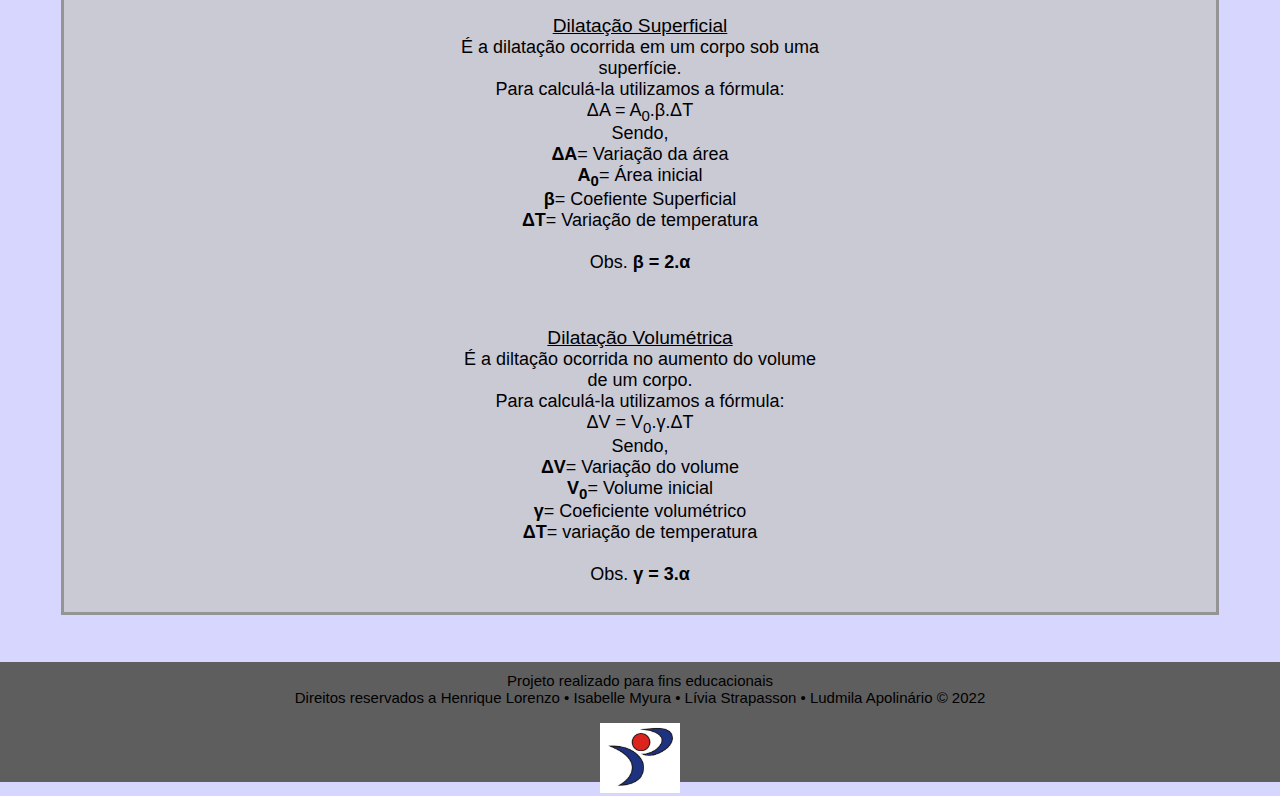
==== commit cef1267b: "Update fisica.html" ====
--- a/fisica.html
+++ b/fisica.html
@@ -304,7 +304,7 @@
 
     <!--Rodapé-->
     <br>
-    <footer id="footer"> Projeto realizado para fins educacionais - Direitos reservados a Henrique Lorenzo • Isabelle Myura • Lívia Strapasson • Ludmila Apolinário © 2022 <br> <br>
+    <footer id="footer"> Projeto realizado para fins educacionais <br> Direitos reservados a Henrique Lorenzo • Isabelle Myura • Lívia Strapasson • Ludmila Apolinário © 2022 <br> <br>
         <img id="fotos" src="imagens/logo.jpeg">
     </footer> 
 </body>
--- a/css/index.css
+++ b/css/index.css
@@ -28,7 +28,7 @@
     text-align: center;
     padding: 10px;
     background-color: rgb(94, 94, 94);
-    height: 40px;
+    height: 50px;
 }
 
 /*Barra de controle do site*/
@@ -58,4 +58,4 @@
 a:hover{
     background: rgb(134, 134, 134);
     border-radius: 20px 20px;
-}+}
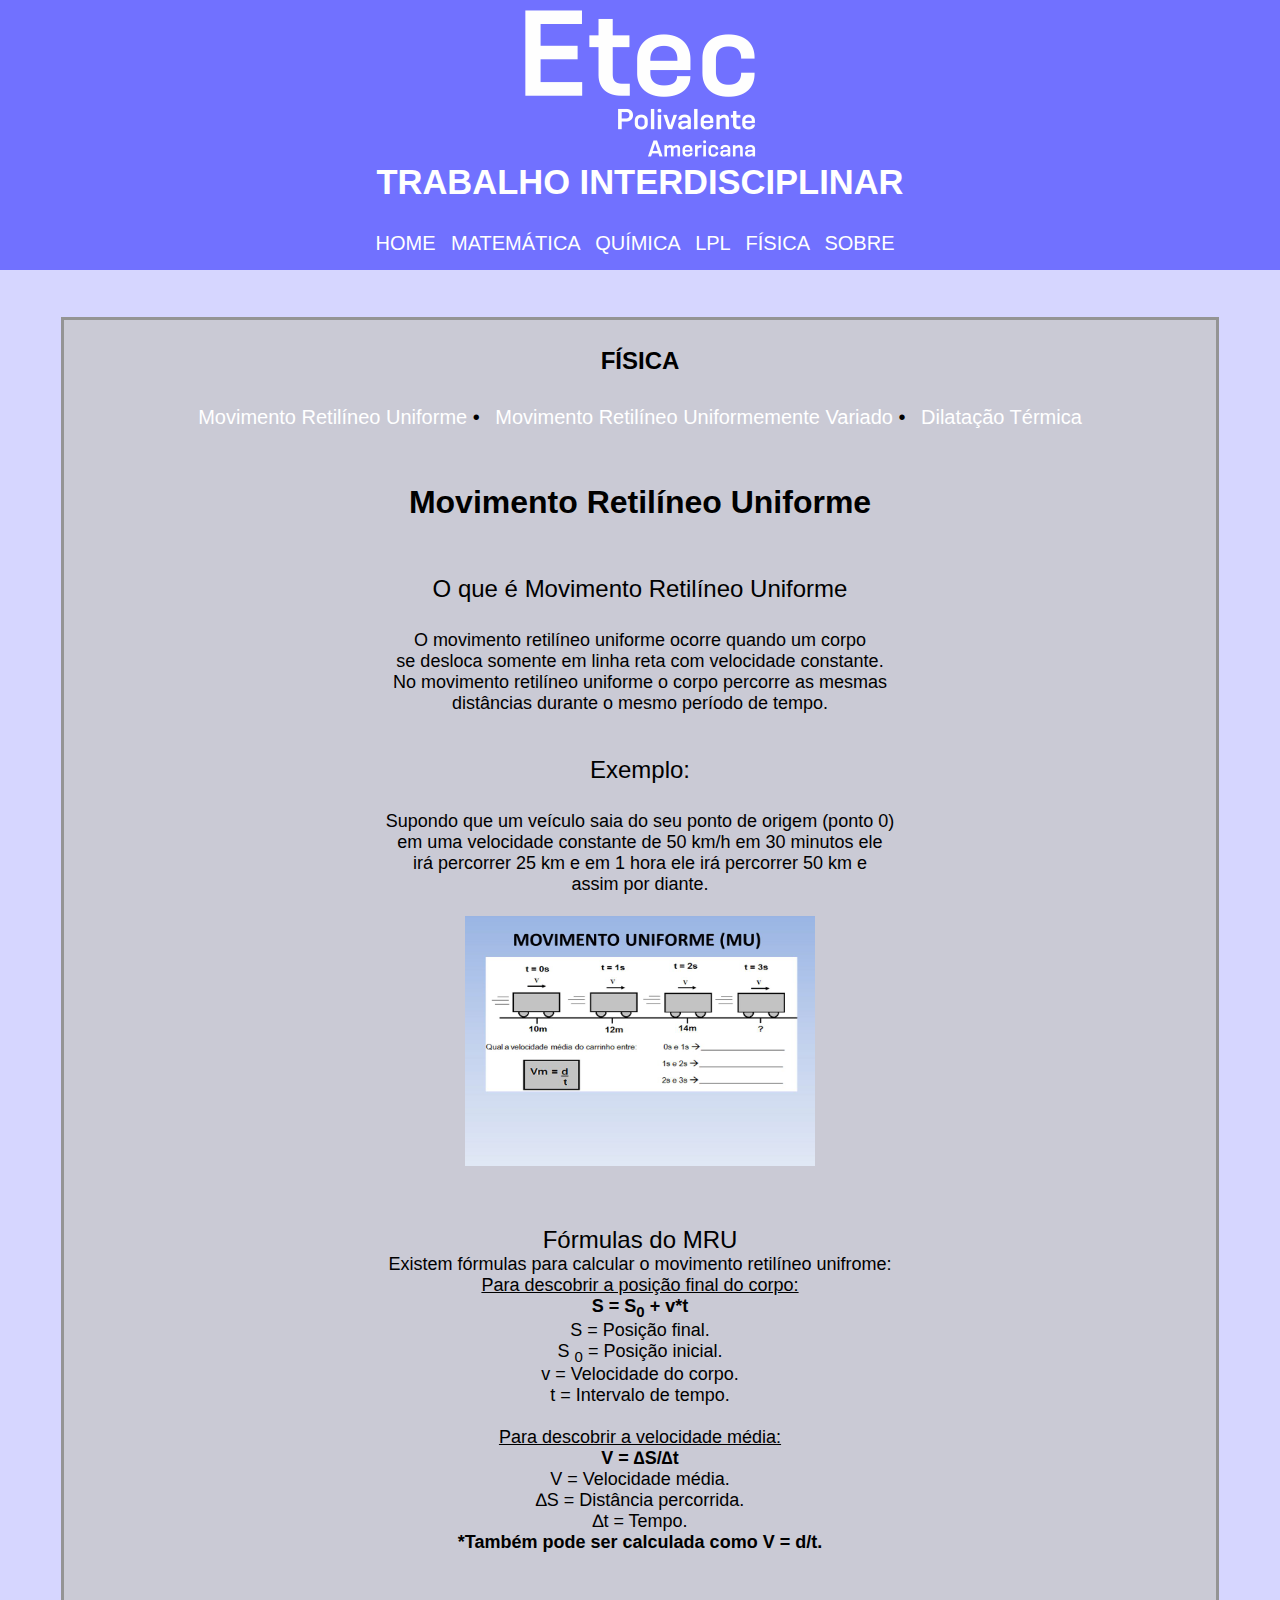
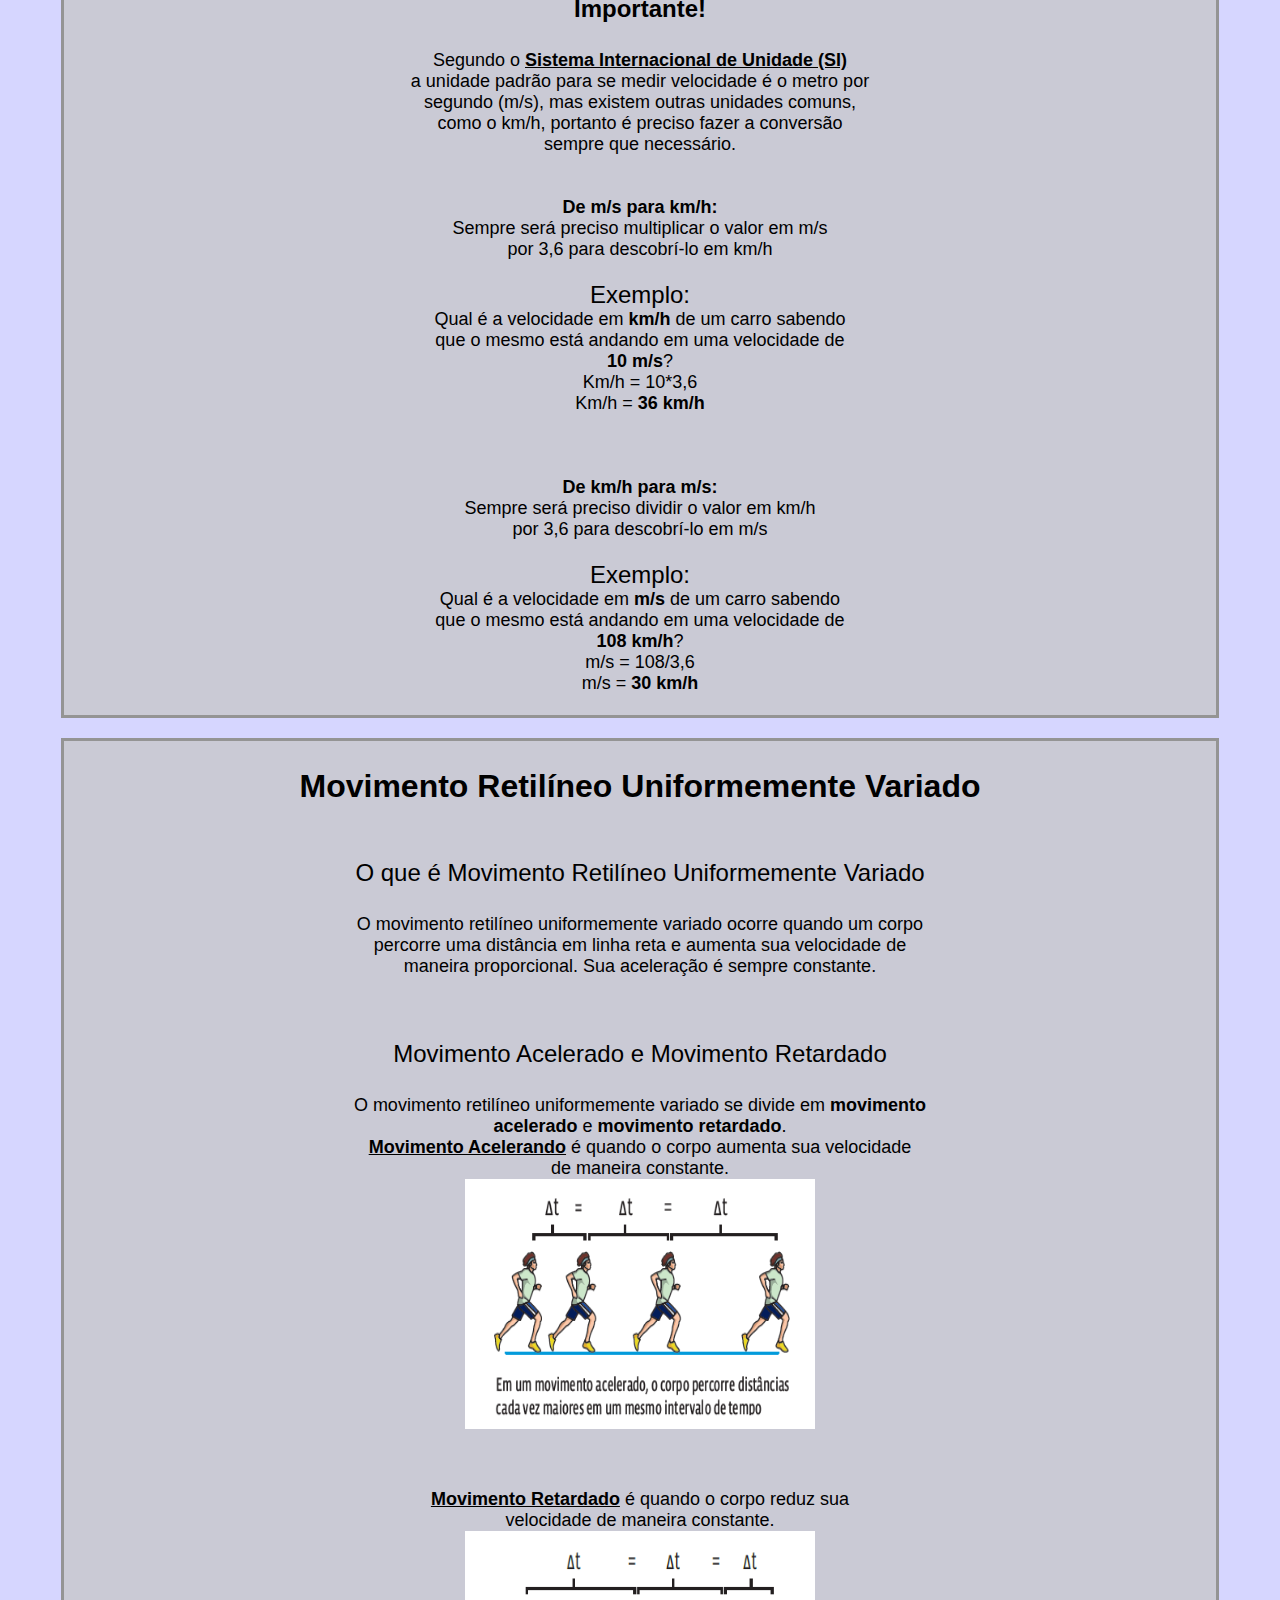
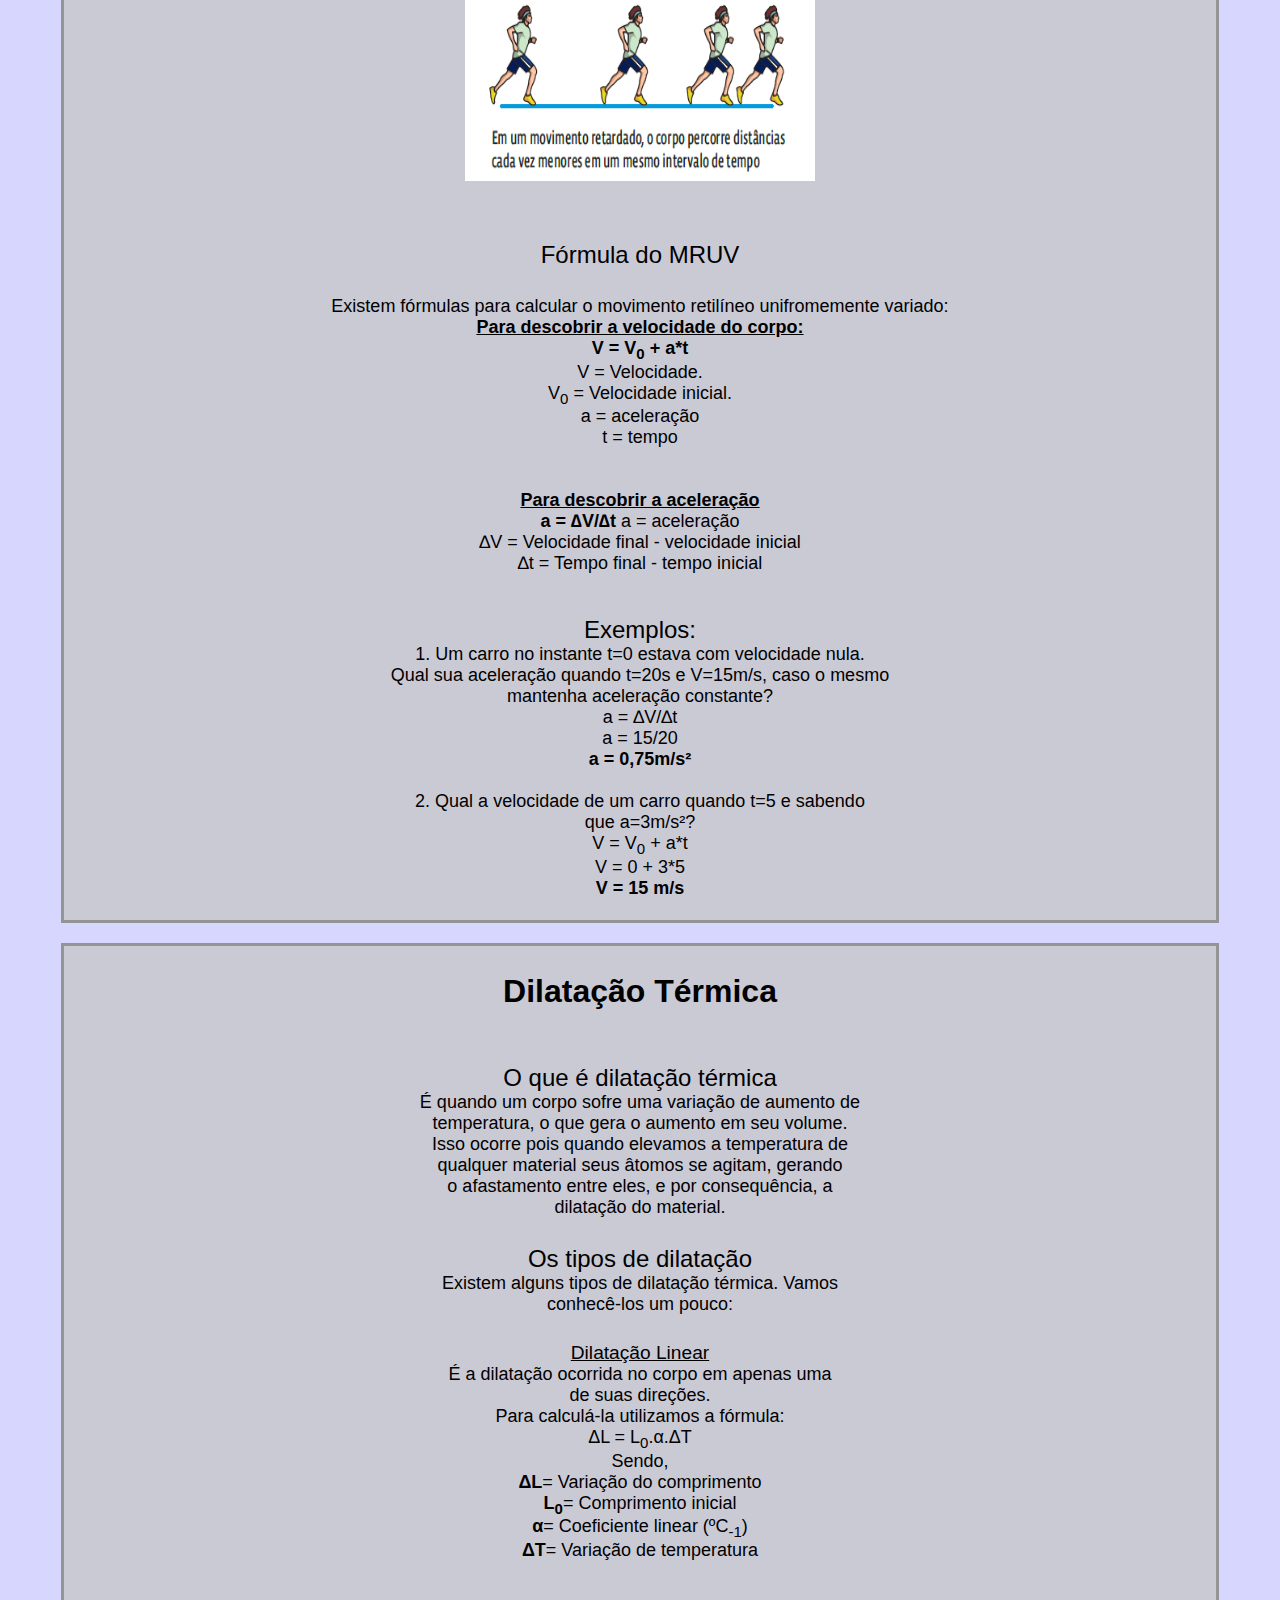
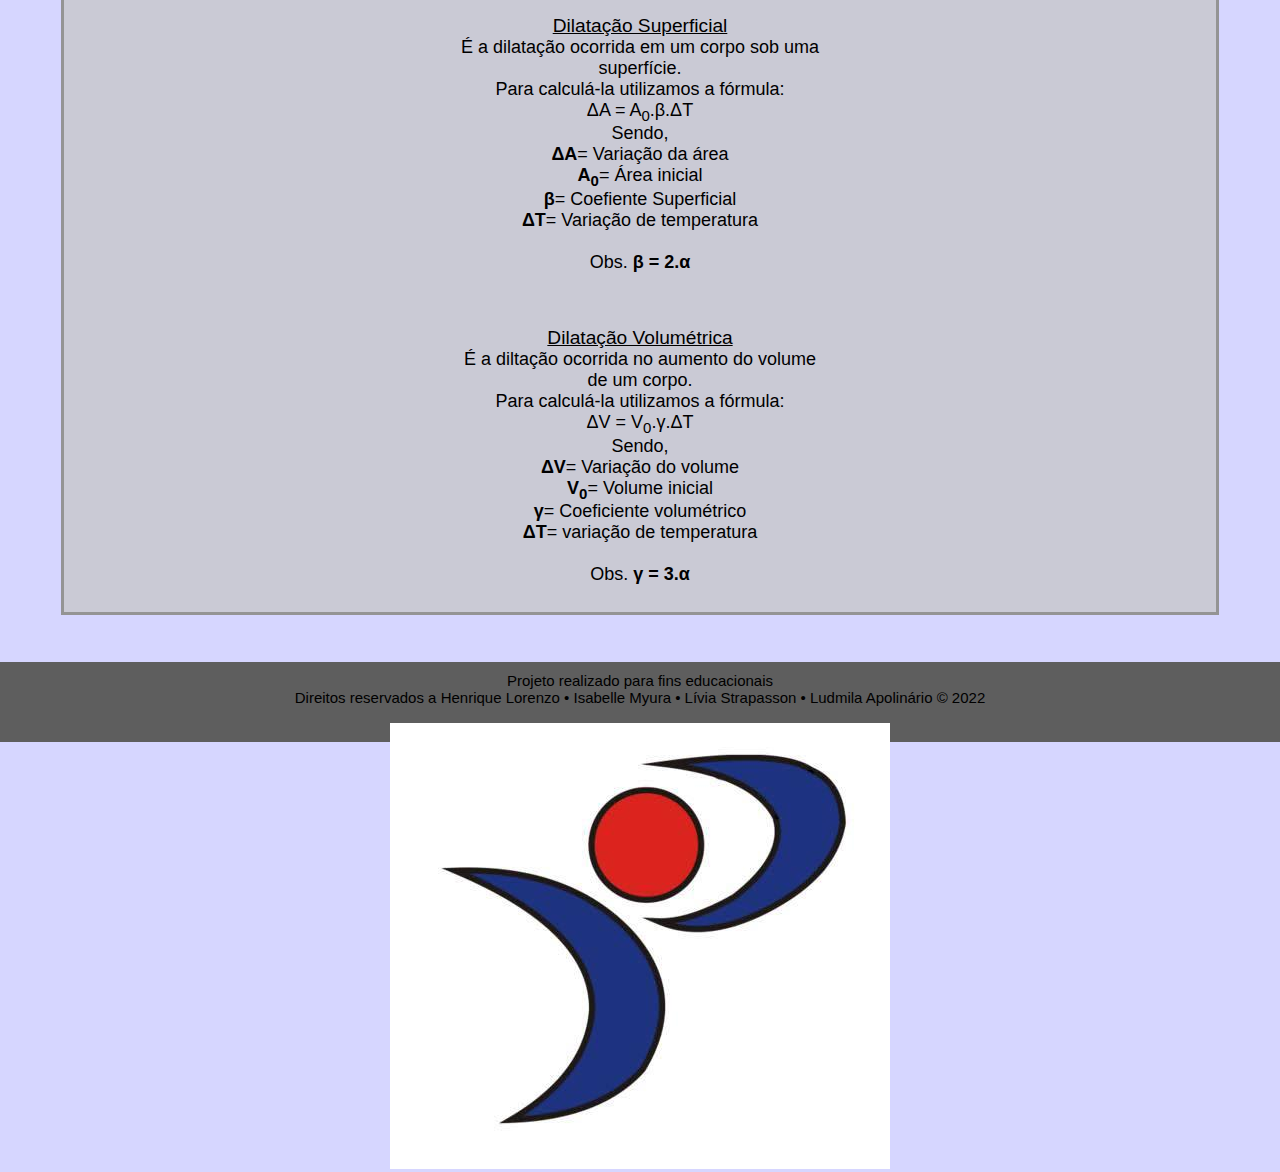
==== commit c76bb7b1: "Update fisica.html" ====
--- a/fisica.html
+++ b/fisica.html
@@ -23,7 +23,7 @@
 
     <!-- Cabeçalho -->
     <header>
-            <title class="titulo_cabecalho"> TRABALHO INTERDISCIPLINAR </title>
+            <title class="titulo_cabecalho"> TRABALHO INTERDISCIPLINAR OLÁ </title>
         
         <!--Logo do site-->
         <div>
--- a/css/index.css
+++ b/css/index.css
@@ -28,7 +28,13 @@
     text-align: center;
     padding: 10px;
     background-color: rgb(94, 94, 94);
-    height: 50px;
+    height: 60px;
+}
+
+/* Imagem rodapé */
+.fotos{
+    width: 80px;
+    height: 70px;
 }
 
 /*Barra de controle do site*/
@@ -59,3 +65,11 @@
     background: rgb(134, 134, 134);
     border-radius: 20px 20px;
 }
+
+/* Borda */
+.caixa{
+    margin: 20px auto;
+    border: 3px solid rgb(148, 148, 148);
+    background-color: rgba(196, 196, 196, 0.719);
+    width: 90%;
+}
--- a/css/estilo_fisica.css
+++ b/css/estilo_fisica.css
@@ -2,14 +2,6 @@
 main{
     text-align: center;
     font-family: Arial, Helvetica, sans-serif;
-}
-
-/* Borda */
-.caixa{
-    margin: 20px auto;
-    border: 3px solid rgb(148, 148, 148);
-    background-color: rgba(196, 196, 196, 0.719);
-    width: 90%;
 }
 
 /* Título do tema abordado */
@@ -60,14 +52,3 @@
     width: 350px;
     height: 250px;
 }
-
-/* Rodapé */
-footer{
-    height: 100px;
-}
-
-/* Imagem rodapé */
-#fotos{
-    width: 80px;
-    height: 70px;
-}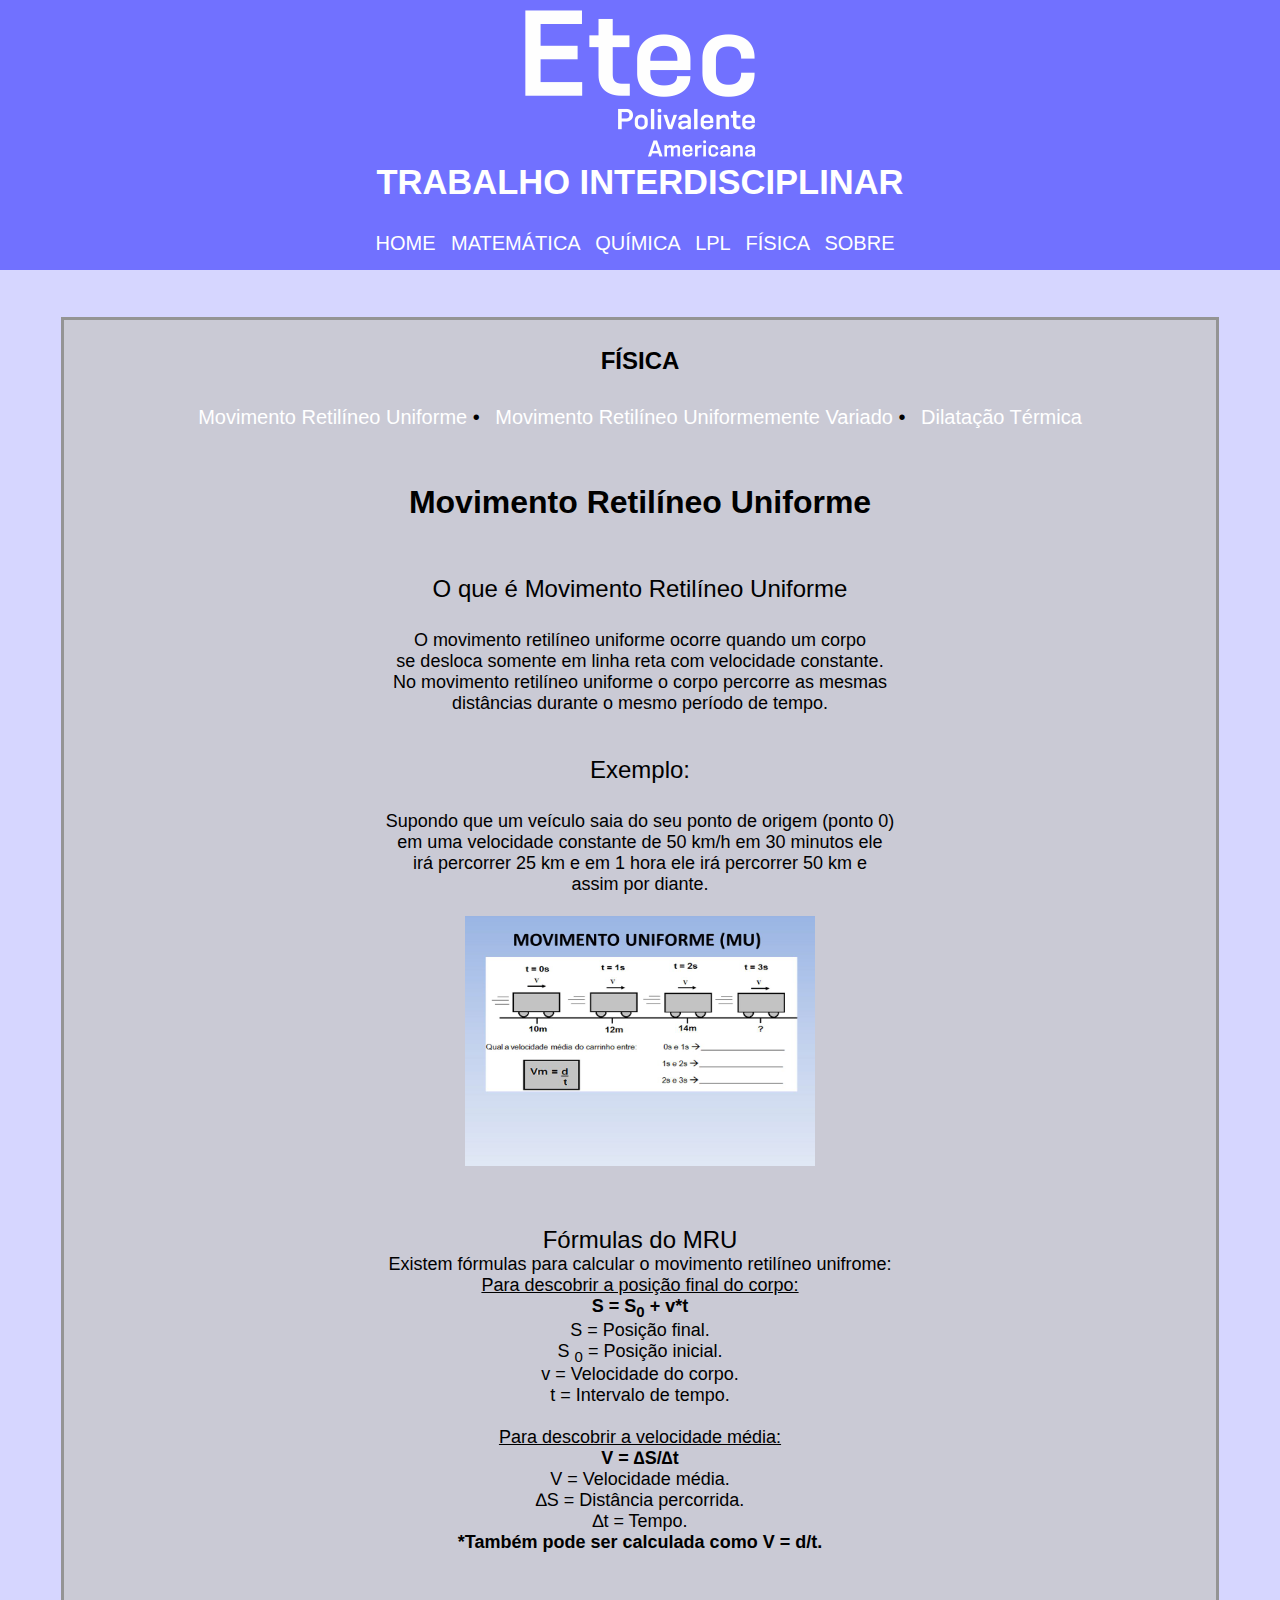
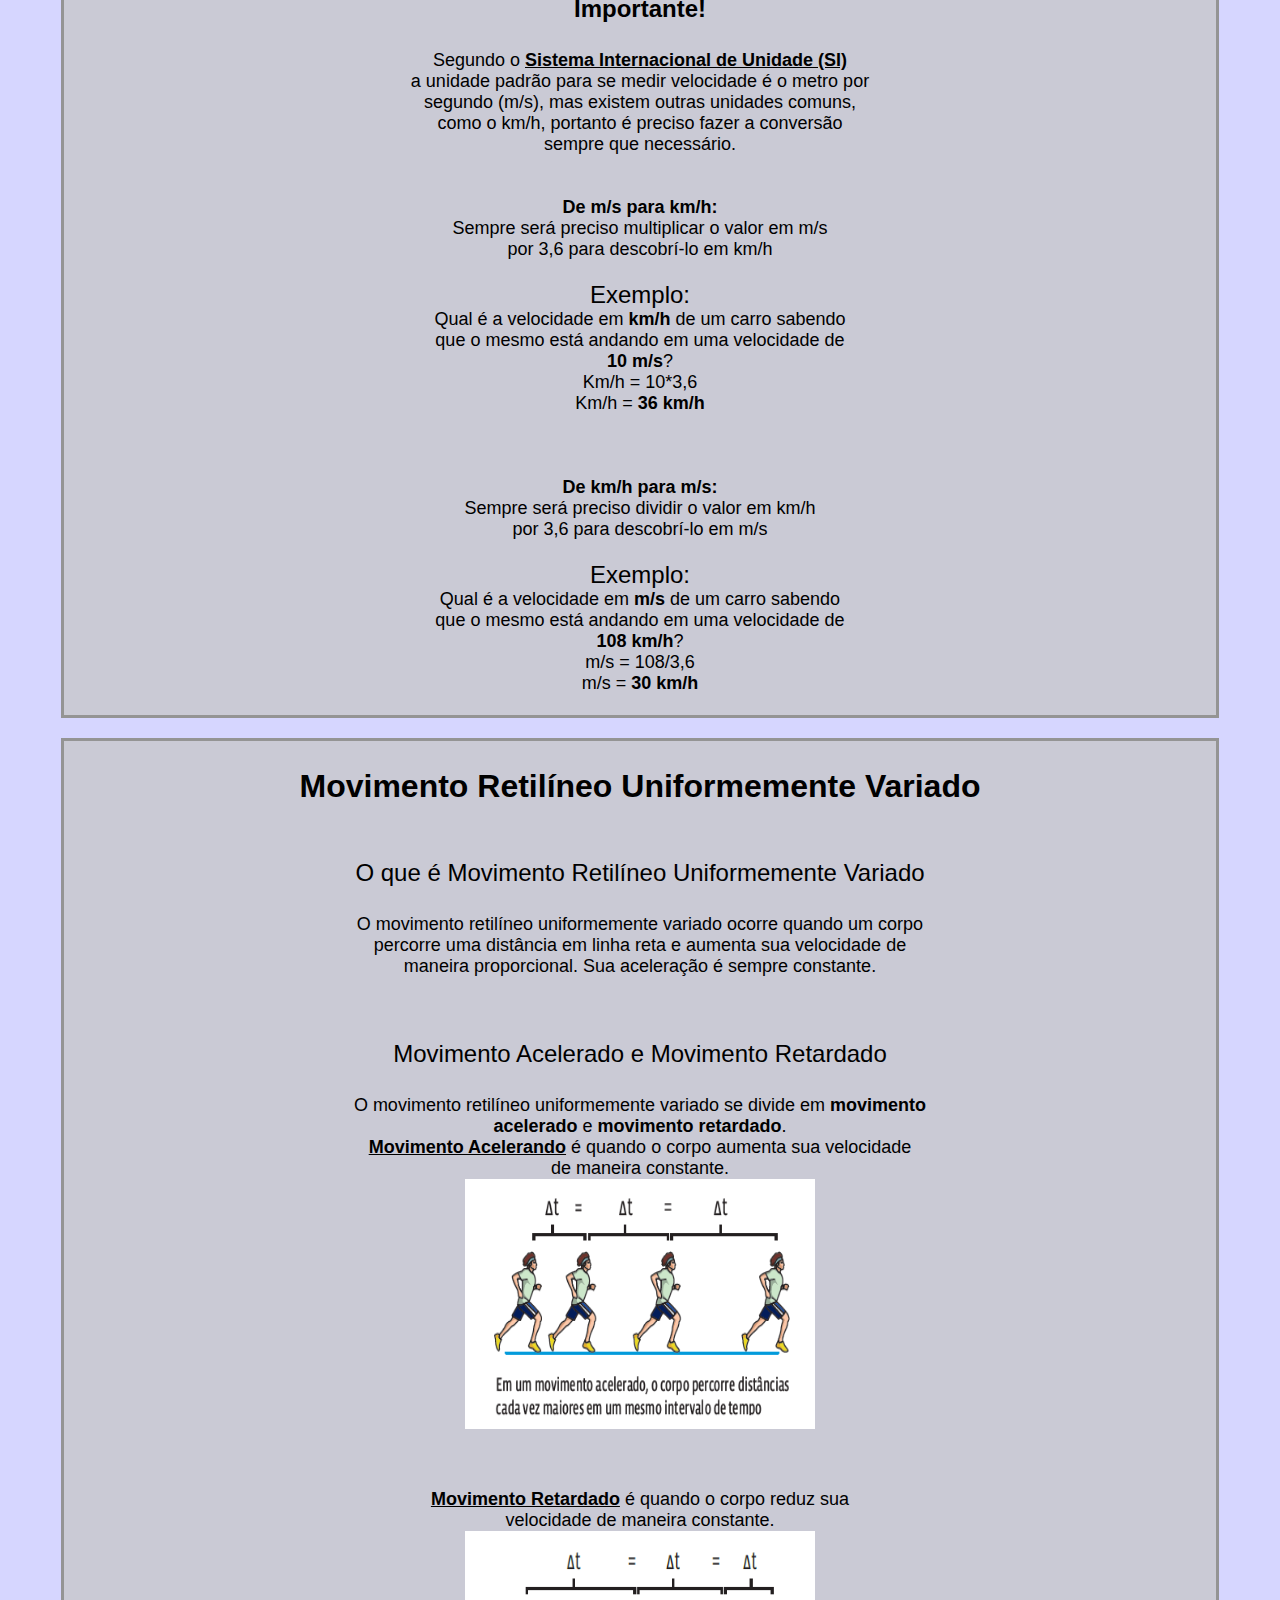
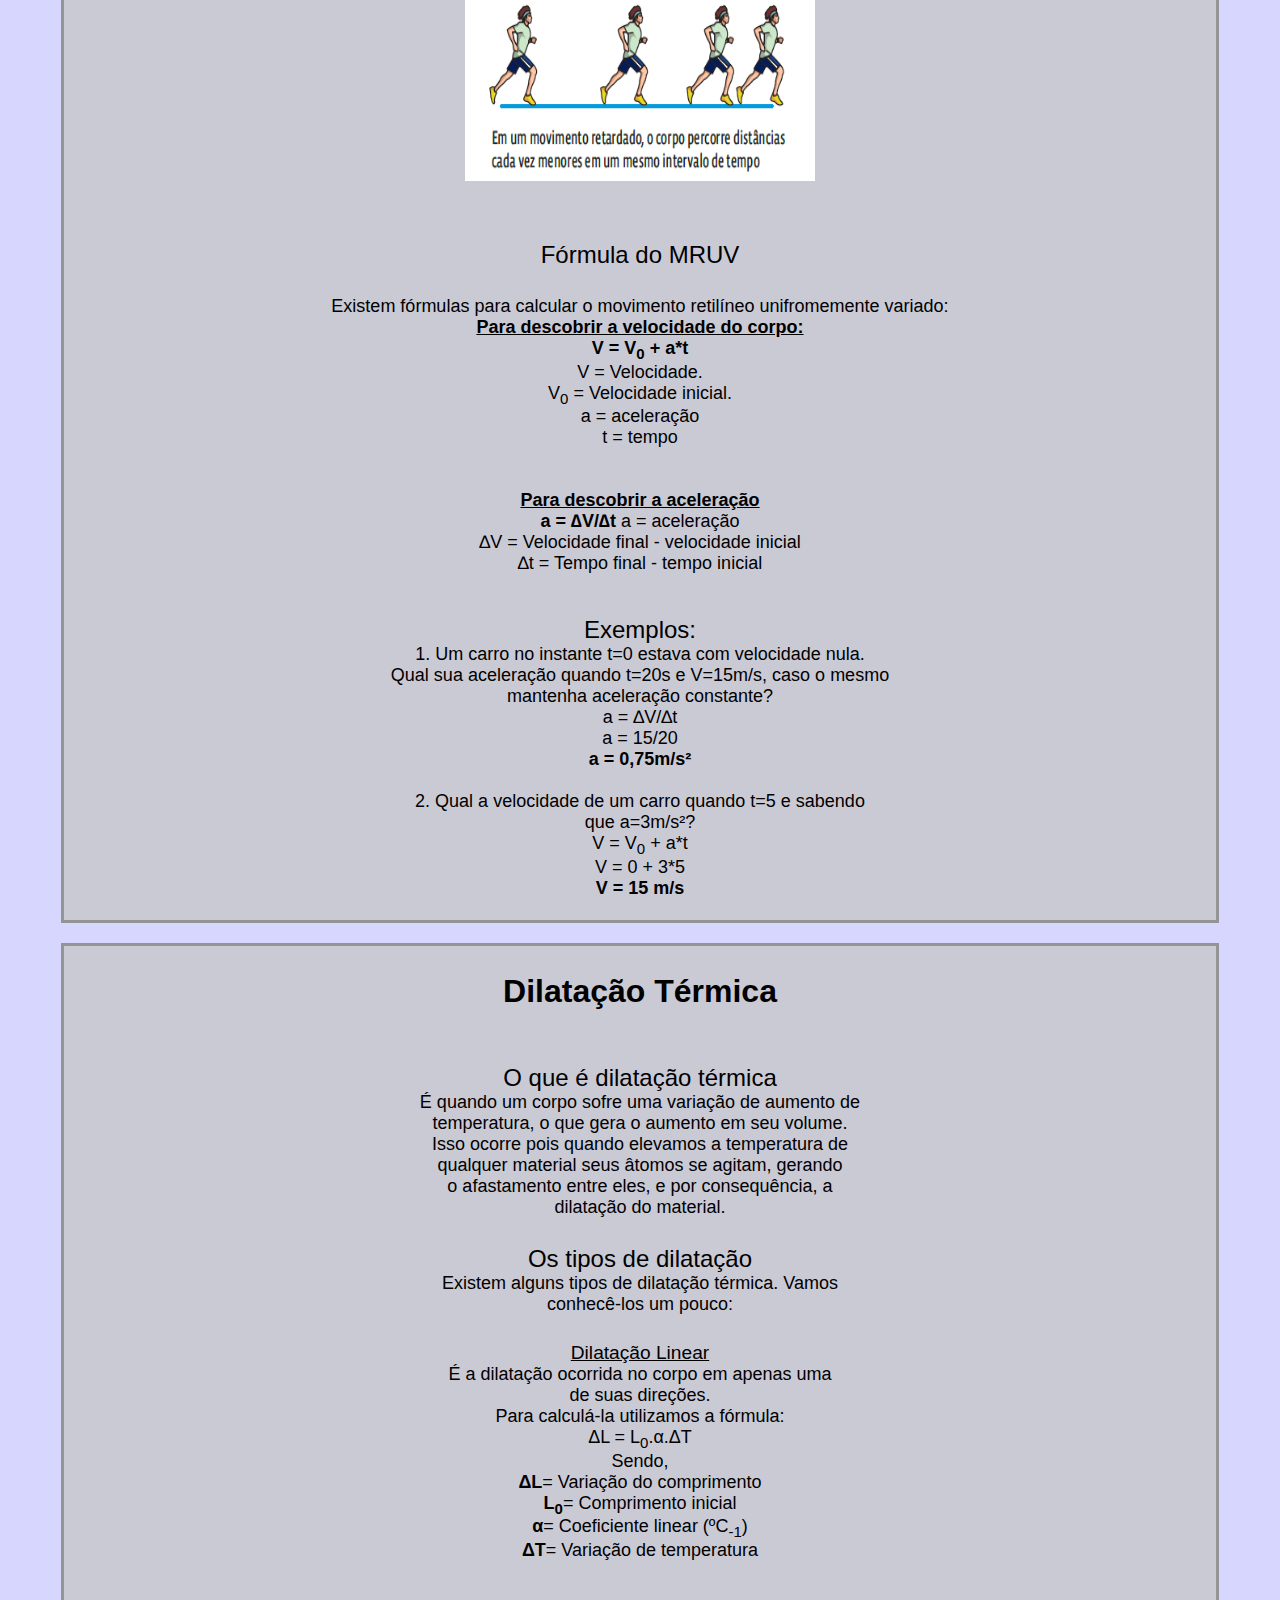
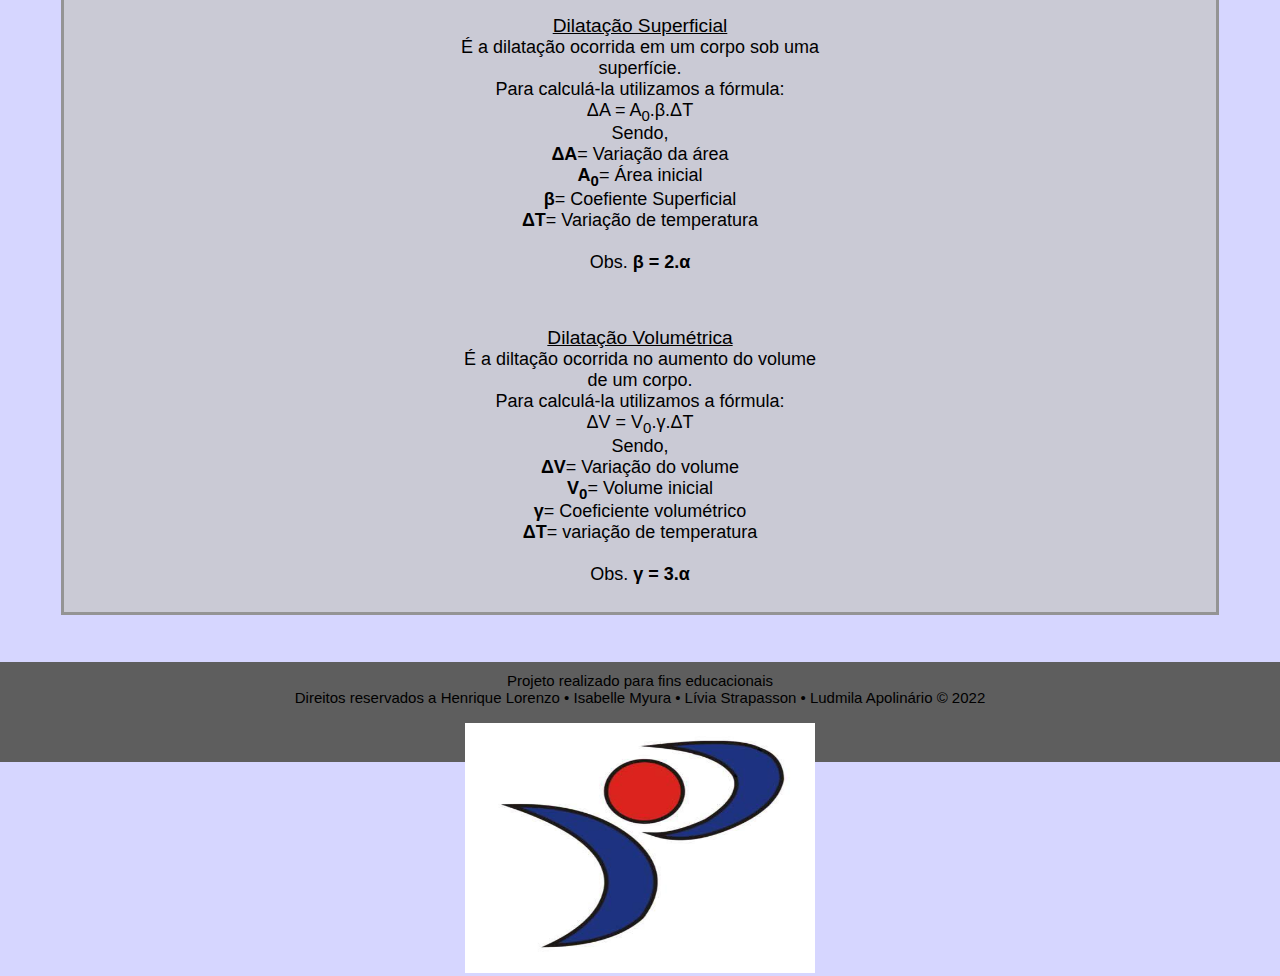
==== commit a9aa3c2e: "Update fisica.html" ====
--- a/fisica.html
+++ b/fisica.html
@@ -23,7 +23,7 @@
 
     <!-- Cabeçalho -->
     <header>
-            <title class="titulo_cabecalho"> TRABALHO INTERDISCIPLINAR OLÁ </title>
+            <title class="titulo_cabecalho"> TRABALHO INTERDISCIPLINAR </title>
         
         <!--Logo do site-->
         <div>
@@ -305,7 +305,7 @@
     <!--Rodapé-->
     <br>
     <footer id="footer"> Projeto realizado para fins educacionais <br> Direitos reservados a Henrique Lorenzo • Isabelle Myura • Lívia Strapasson • Ludmila Apolinário © 2022 <br> <br>
-        <img id="fotos" src="imagens/logo.jpeg">
+        <img class="fotos" src="imagens/logo.jpeg">
     </footer> 
 </body>
 </html>
--- a/css/index.css
+++ b/css/index.css
@@ -28,7 +28,7 @@
     text-align: center;
     padding: 10px;
     background-color: rgb(94, 94, 94);
-    height: 60px;
+    height: 80px;
 }
 
 /* Imagem rodapé */
